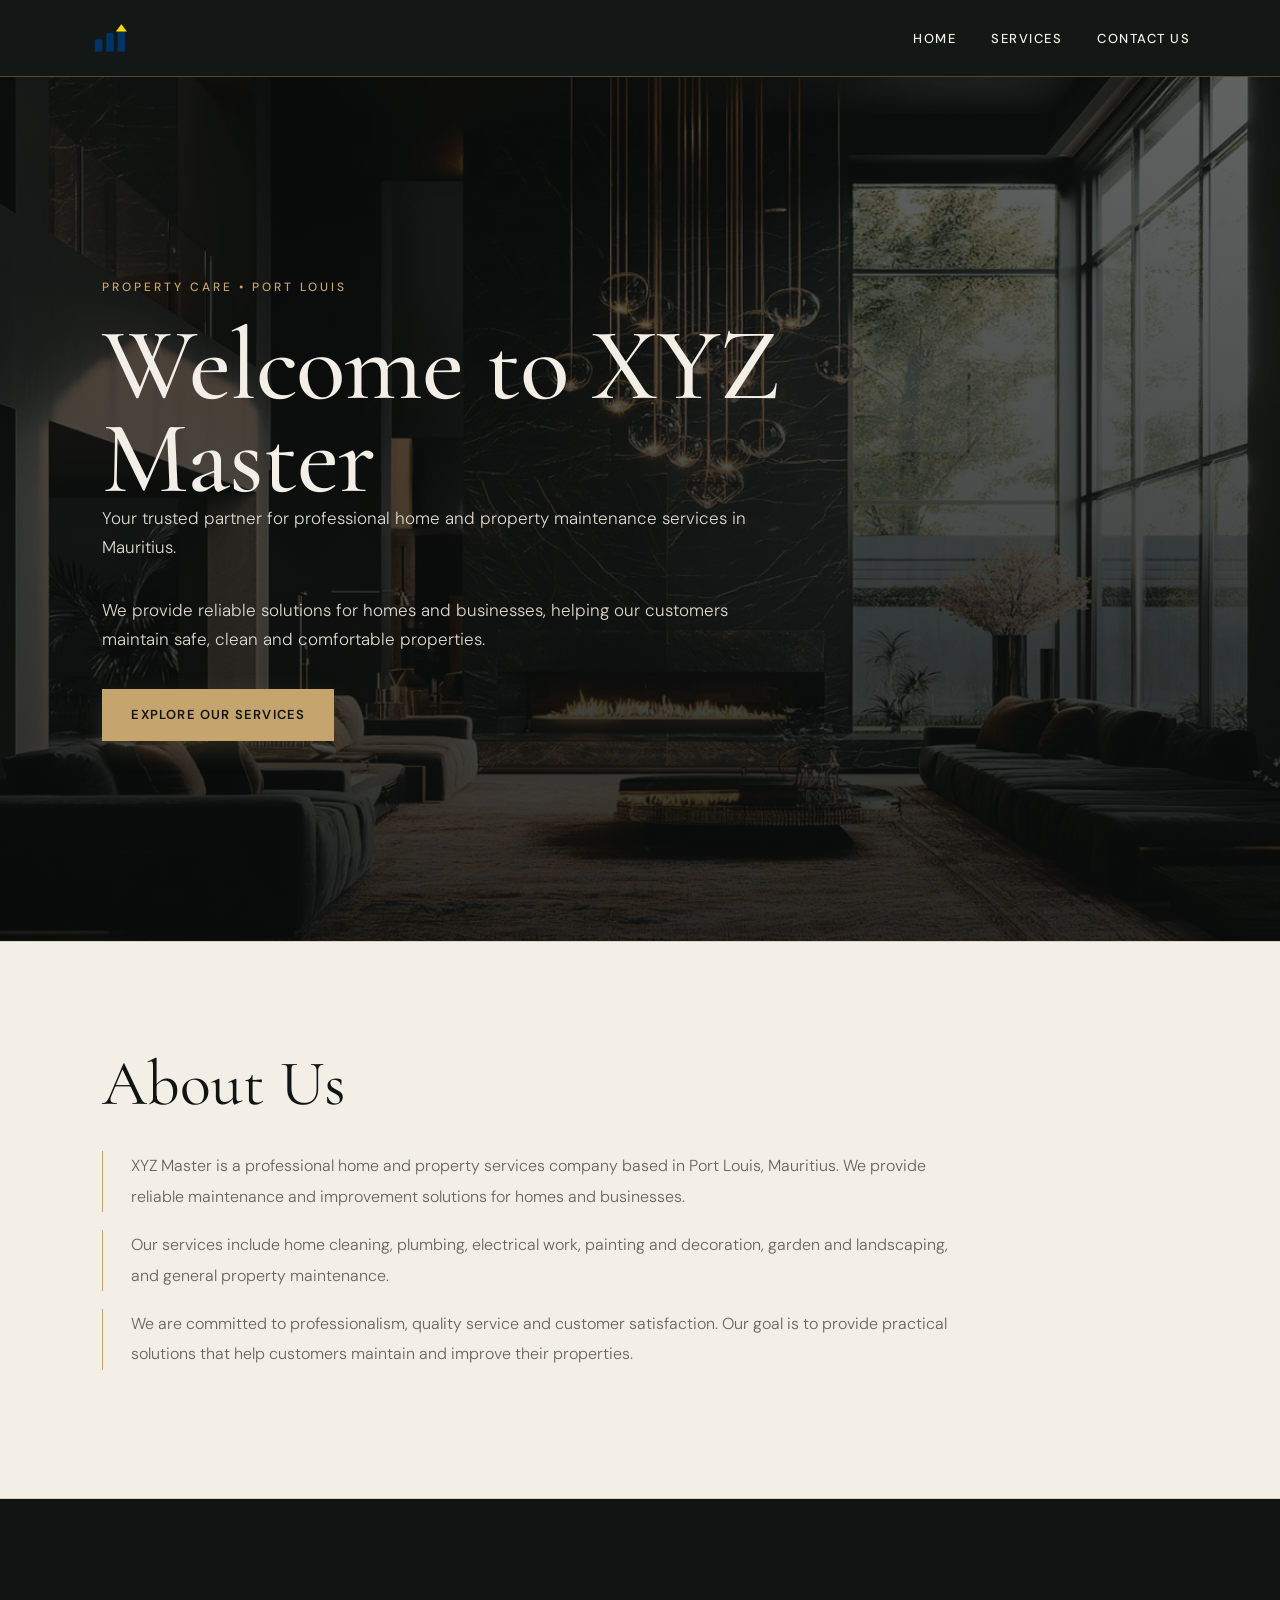
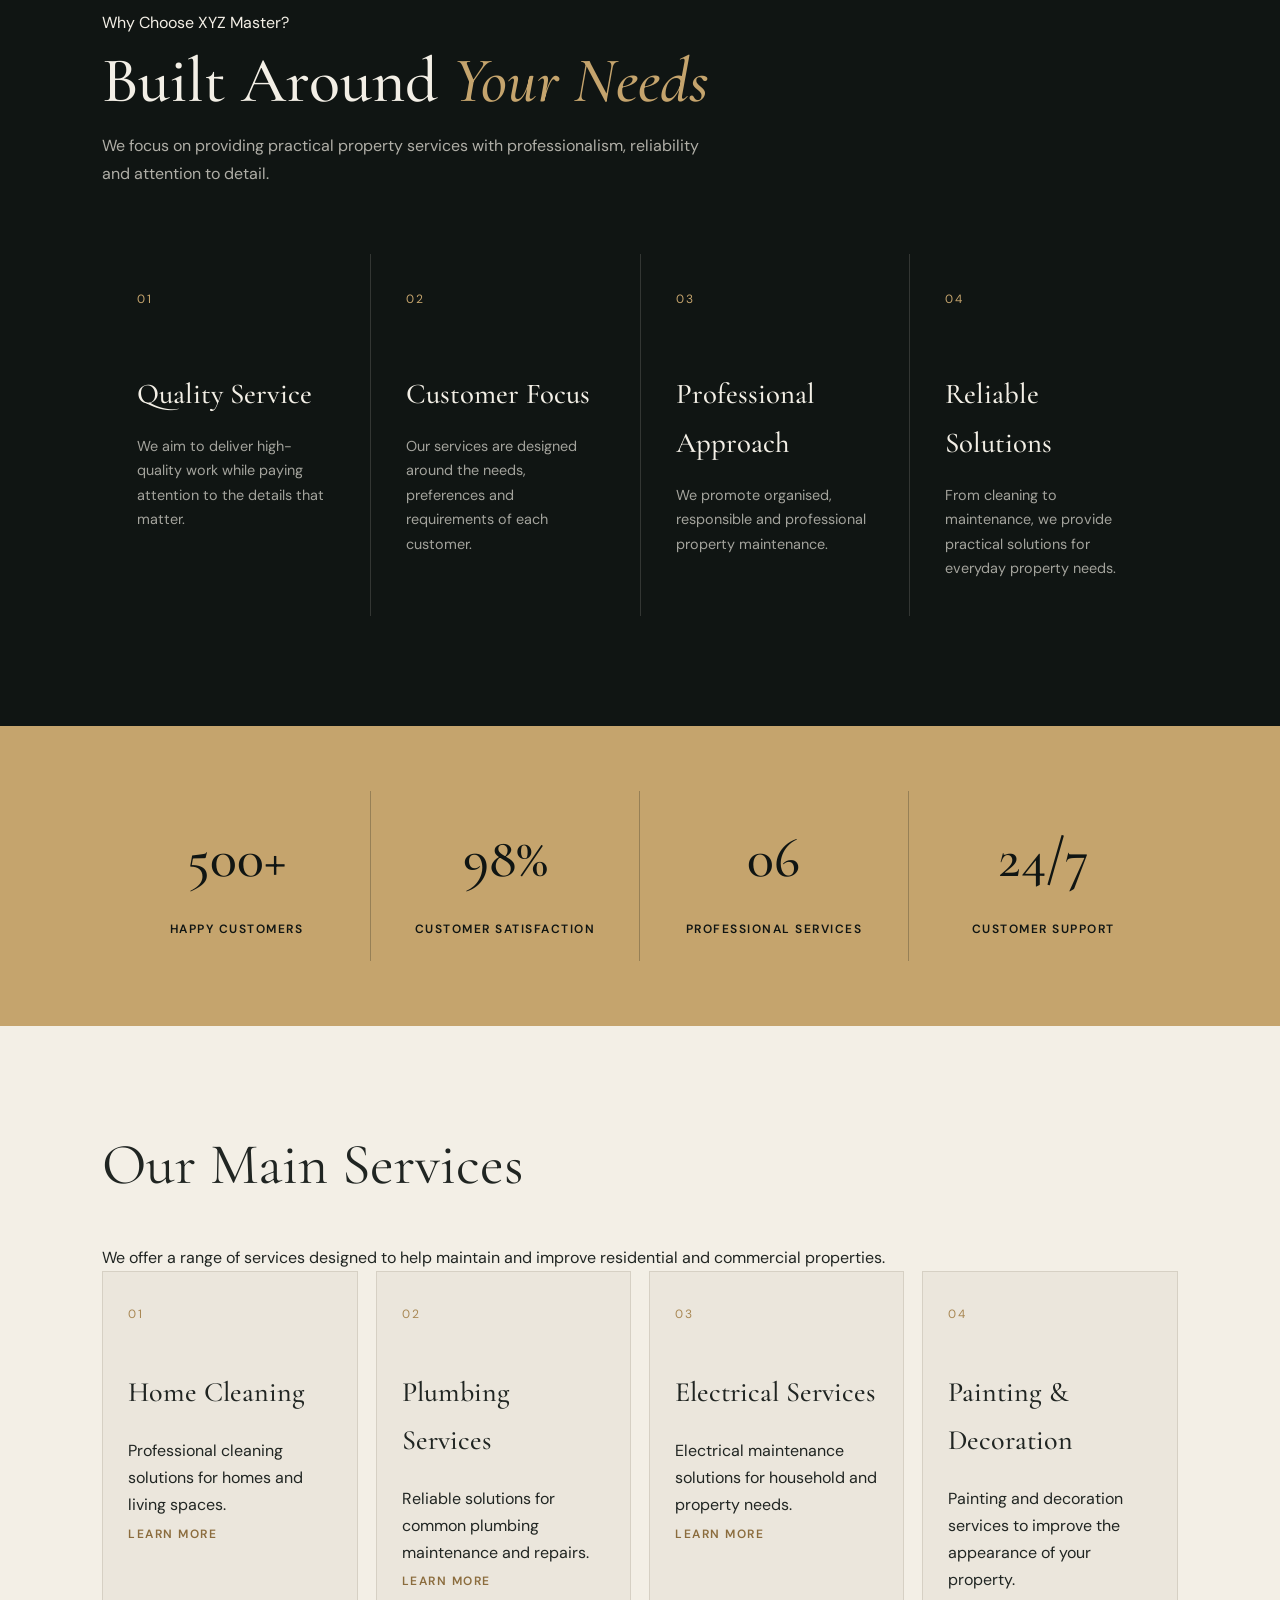
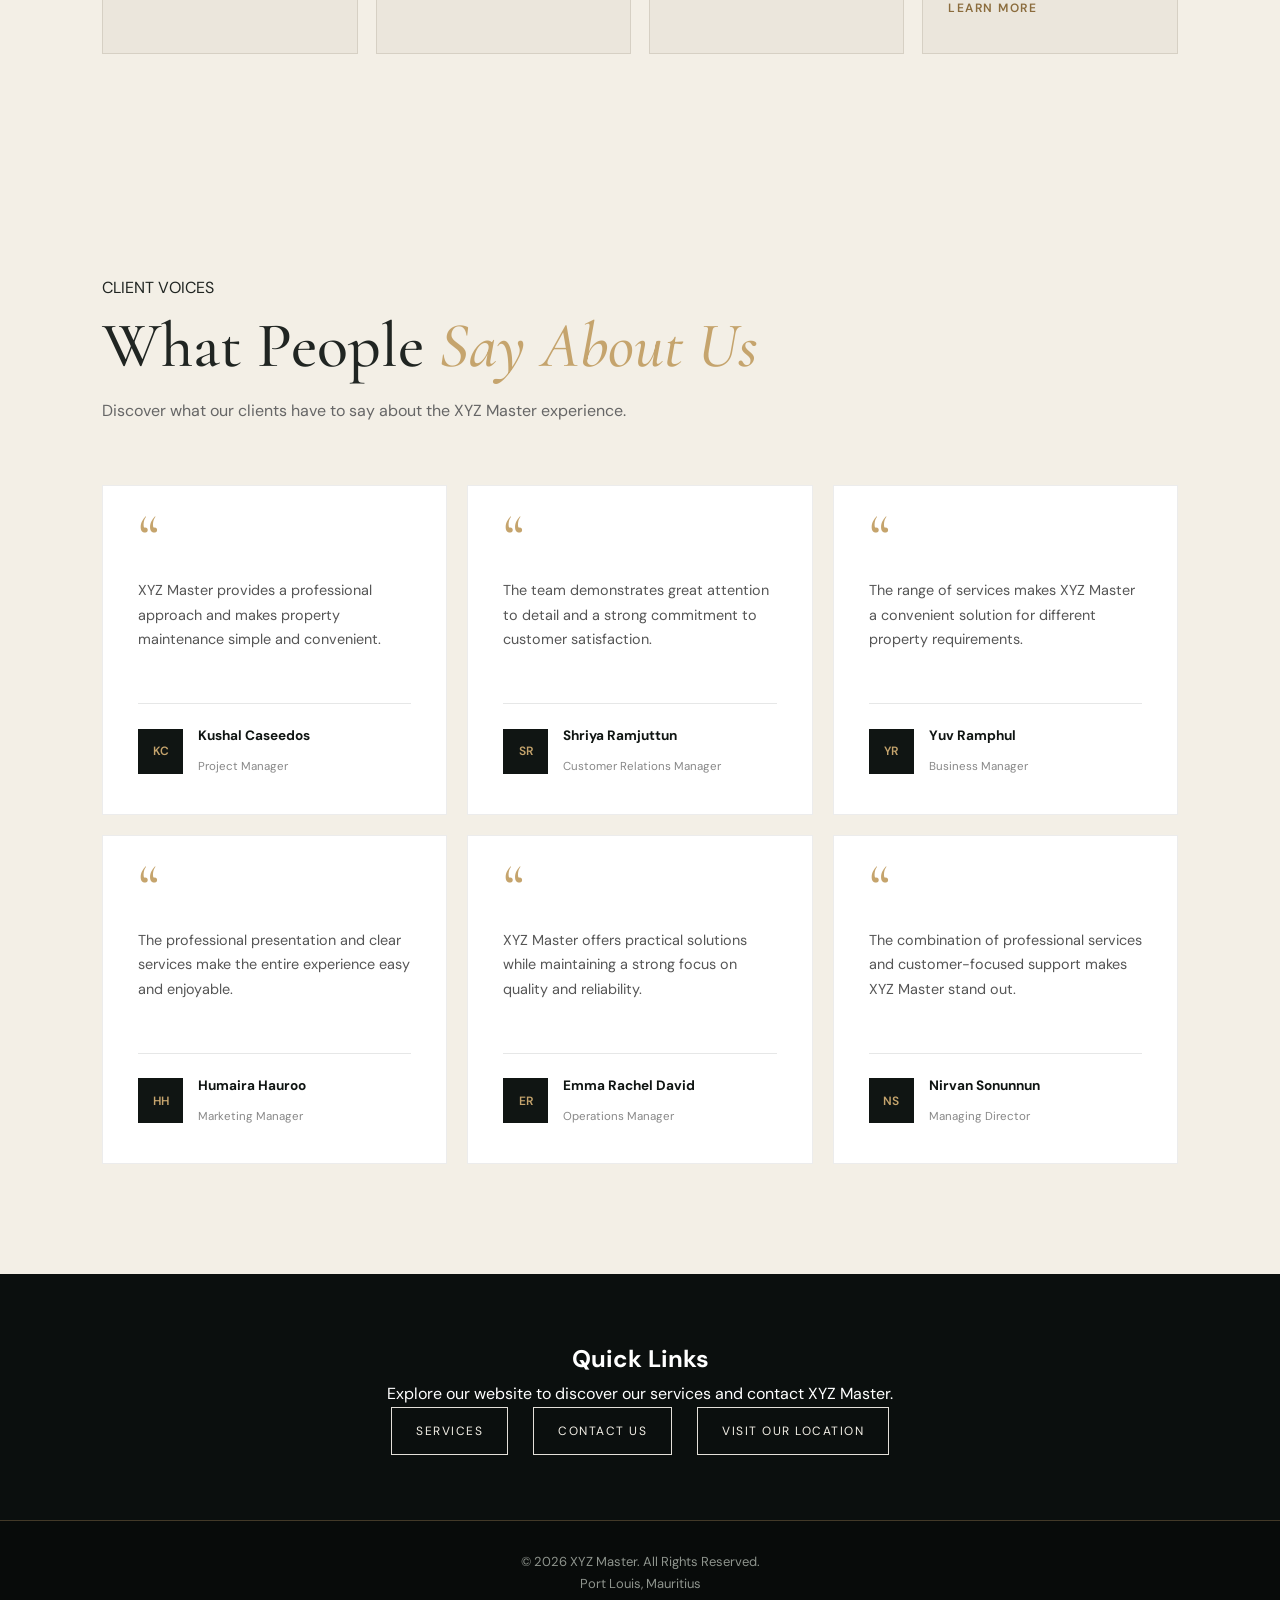
==== Web Applications /index.html @ 78db2c47 "Update index.html" ====
<!DOCTYPE html>
<html lang="en">

<head>
    <!-- Defines the character encoding -->
    <meta charset="UTF-8">

    <!-- Makes the website responsive on different screen sizes -->
    <meta name="viewport" content="width=device-width, initial-scale=1.0">

    <!-- Title displayed on the browser tab -->
    <title>XYZ Master | Home</title>

    <!-- Connects the page to the group's CSS file -->
    <link rel="stylesheet" href="css/style.css">

    <!-- Website logo -->
    <link rel="icon" type="image/png" href="images/logo.png">
</head>

<body>

    <!-- =========================
         NAVIGATION
         ========================= -->
    <header>

        <nav class="navbar">

            <!-- Company Logo -->
            <div class="logo">
                <a href="index.html">
                    <img src="images/logo.png"
                         alt="XYZ Master Logo"
                         style="height: 40px; width: auto;">
                </a>
            </div>

            <!-- Navigation Links -->
            <ul class="nav-links">

                <li>
                    <a href="index.html">Home</a>
                </li>

                <li>
                    <a href="services.html">Services</a>
                </li>

                <li>
                    <a href="contact.html">Contact Us</a>
                </li>

            </ul>

        </nav>

    </header>


    <!-- =========================
         HERO SECTION
         ========================= -->
    <section class="hero">

        <div class="hero-content">

            <h1>Welcome to XYZ Master</h1>

            <p>
                Your trusted partner for professional home and property
                maintenance services in Mauritius.
            </p>

            <p>
                We provide reliable solutions for homes and businesses,
                helping our customers maintain safe, clean and comfortable
                properties.
            </p>

            <!-- Link to Services page -->
            <a href="services.html" class="btn">
                Explore Our Services
            </a>

        </div>

    </section>


    <!-- =========================
         ABOUT US
         ========================= -->
    <section class="about">

        <h2>About Us</h2>

        <p>
            XYZ Master is a professional home and property services company
            based in Port Louis, Mauritius. We provide reliable maintenance
            and improvement solutions for homes and businesses.
        </p>

        <p>
            Our services include home cleaning, plumbing, electrical work,
            painting and decoration, garden and landscaping, and general
            property maintenance.
        </p>

        <p>
            We are committed to professionalism, quality service and customer
            satisfaction. Our goal is to provide practical solutions that
            help customers maintain and improve their properties.
        </p>

    </section>
<!-- =========================================================
     WHY CHOOSE XYZ MASTER
     ========================================================= -->

<section class="why-choose">

    <div class="why-header reveal">

        <span class="section-label">Why Choose XYZ Master?</span>

        <h2>
            Built Around
            <span>Your Needs</span>
        </h2>

        <p>
            We focus on providing practical property services
            with professionalism, reliability and attention to detail.
        </p>

    </div>


    <div class="why-grid">

        <div class="why-card reveal reveal-delay-1">

            <span class="why-number">01</span>

            <h3>Quality Service</h3>

            <p>
                We aim to deliver high-quality work while paying
                attention to the details that matter.
            </p>

        </div>


        <div class="why-card reveal reveal-delay-2">

            <span class="why-number">02</span>

            <h3>Customer Focus</h3>

            <p>
                Our services are designed around the needs,
                preferences and requirements of each customer.
            </p>

        </div>


        <div class="why-card reveal reveal-delay-3">

            <span class="why-number">03</span>

            <h3>Professional Approach</h3>

            <p>
                We promote organised, responsible and
                professional property maintenance.
            </p>

        </div>


        <div class="why-card reveal reveal-delay-4">

            <span class="why-number">04</span>

            <h3>Reliable Solutions</h3>

            <p>
                From cleaning to maintenance, we provide
                practical solutions for everyday property needs.
            </p>

        </div>

    </div>

</section>
<!-- =========================================================
     STATISTICS SECTION
     ========================================================= -->

<section class="statistics">

    <div class="stats-container">

        <div class="stat-item reveal">

            <strong>500+</strong>

            <span>Happy Customers</span>

        </div>


        <div class="stat-item reveal reveal-delay-1">

            <strong>98%</strong>

            <span>Customer Satisfaction</span>

        </div>


        <div class="stat-item reveal reveal-delay-2">

            <strong>06</strong>

            <span>Professional Services</span>

        </div>


        <div class="stat-item reveal reveal-delay-3">

            <strong>24/7</strong>

            <span>Customer Support</span>

        </div>

    </div>

</section>

    <!-- =========================
         OUR MAIN SERVICES
         ========================= -->
    <section class="home-services">

        <h2>Our Main Services</h2>

        <p>
            We offer a range of services designed to help maintain and improve
            residential and commercial properties.
        </p>

        <div class="home-service-container">


            <!-- Cleaning -->
            <div class="home-service-box">

                <h3>Home Cleaning</h3>

                <p>
                    Professional cleaning solutions for homes and living spaces.
                </p>

                <a href="services.html">
                    Learn More
                </a>

            </div>


            <!-- Plumbing -->
            <div class="home-service-box">

                <h3>Plumbing Services</h3>

                <p>
                    Reliable solutions for common plumbing maintenance and repairs.
                </p>

                <a href="services.html">
                    Learn More
                </a>

            </div>


            <!-- Electrical -->
            <div class="home-service-box">

                <h3>Electrical Services</h3>

                <p>
                    Electrical maintenance solutions for household and property needs.
                </p>

                <a href="services.html">
                    Learn More
                </a>

            </div>


            <!-- Painting -->
            <div class="home-service-box">

                <h3>Painting &amp; Decoration</h3>

                <p>
                    Painting and decoration services to improve the appearance
                    of your property.
                </p>

                <a href="services.html">
                    Learn More
                </a>

            </div>


        </div>

    </section>
    <!-- =========================================================
     TESTIMONIALS SECTION
     ========================================================= -->

<section class="testimonials">

    <div class="testimonials-header reveal">

        <span class="section-label">CLIENT VOICES</span>

        <h2>
            What People
            <span>Say About Us</span>
        </h2>

        <p>
            Discover what our clients have to say about the
            XYZ Master experience.
        </p>

    </div>


    <div class="testimonial-grid">


        <!-- TESTIMONIAL 01 -->

        <article class="testimonial-card reveal">

            <div class="quote-mark">“</div>

            <p>
                XYZ Master provides a professional approach and
                makes property maintenance simple and convenient.
            </p>

            <div class="testimonial-person">

                <div class="person-avatar">KC</div>

                <div>
                    <strong>Kushal Caseedos</strong>
                    <span>Project Manager</span>
                </div>

            </div>

        </article>


        <!-- TESTIMONIAL 02 -->

        <article class="testimonial-card reveal reveal-delay-1">

            <div class="quote-mark">“</div>

            <p>
                The team demonstrates great attention to detail
                and a strong commitment to customer satisfaction.
            </p>

            <div class="testimonial-person">

                <div class="person-avatar">SR</div>

                <div>
                    <strong>Shriya Ramjuttun</strong>
                    <span>Customer Relations Manager</span>
                </div>

            </div>

        </article>


        <!-- TESTIMONIAL 03 -->

        <article class="testimonial-card reveal reveal-delay-2">

            <div class="quote-mark">“</div>

            <p>
                The range of services makes XYZ Master a convenient
                solution for different property requirements.
            </p>

            <div class="testimonial-person">

                <div class="person-avatar">YR</div>

                <div>
                    <strong>Yuv Ramphul</strong>
                    <span>Business Manager</span>
                </div>

            </div>

        </article>


        <!-- TESTIMONIAL 04 -->

        <article class="testimonial-card reveal">

            <div class="quote-mark">“</div>

            <p>
                The professional presentation and clear services
                make the entire experience easy and enjoyable.
            </p>

            <div class="testimonial-person">

                <div class="person-avatar">HH</div>

                <div>
                    <strong>Humaira Hauroo</strong>
                    <span>Marketing Manager</span>
                </div>

            </div>

        </article>


        <!-- TESTIMONIAL 05 -->

        <article class="testimonial-card reveal reveal-delay-1">

            <div class="quote-mark">“</div>

            <p>
                XYZ Master offers practical solutions while
                maintaining a strong focus on quality and reliability.
            </p>

            <div class="testimonial-person">

                <div class="person-avatar">ER</div>

                <div>
                    <strong>Emma Rachel David</strong>
                    <span>Operations Manager</span>
                </div>

            </div>

        </article>


        <!-- TESTIMONIAL 06 -->

        <article class="testimonial-card reveal reveal-delay-2">

            <div class="quote-mark">“</div>

            <p>
                The combination of professional services and
                customer-focused support makes XYZ Master stand out.
            </p>

            <div class="testimonial-person">

                <div class="person-avatar">NS</div>

                <div>
                    <strong>Nirvan Sonunnun</strong>
                    <span>Managing Director</span>
                </div>

            </div>

        </article>


    </div>

</section>


    <!-- =========================
         QUICK LINKS
         ========================= -->
    <section class="quick-links">

        <h2>Quick Links</h2>

        <p>
            Explore our website to discover our services and contact XYZ Master.
        </p>

        <div class="links">

            <!-- Services hyperlink -->
            <a href="services.html">
                Services
            </a>

            <!-- Contact hyperlink -->
            <a href="contact.html">
                Contact Us
            </a>

            <!-- External Google Maps hyperlink -->
            <a href="https://maps.app.goo.gl/Q2hWe1voV7C2BGz87"
               target="_blank"
               rel="noopener noreferrer">
                Visit Our Location
            </a>

        </div>

    </section>


    <!-- =========================
         FOOTER
         ========================= -->
    <footer>

        <p>
            &copy; 2026 XYZ Master. All Rights Reserved.
        </p>

        <p>
            Port Louis, Mauritius
        </p>

    </footer>
<script src="https://cdn.botpress.cloud/webchat/v3.7/inject.js"></script>
<script src="https://files.bpcontent.cloud/2026/05/06/06/20260506062229-XSVPEEMQ.js" defer></script>
<script src="js/script.js"></script>
</body>

</html>
</body>
</html>
---- Web Applications /css/style.css ----
@import url('https://fonts.googleapis.com/css2?family=Cormorant+Garamond:ital,wght@0,300;0,400;0,500;0,600;1,300;1,400&family=DM+Sans:wght@300;400;500&display=swap');

/* =========================
   BASIC RESET
========================= */

* {
    margin: 0;
    padding: 0;
    box-sizing: border-box;
}

html {
    scroll-behavior: smooth;
}

body {
    font-family: 'DM Sans', Arial, sans-serif;
    background: #f3efe6;
    color: #202522;
    line-height: 1.7;
}

/* =========================
   NAVIGATION
========================= */

.navbar {
    position: sticky;
    top: 0;
    z-index: 1000;

    display: flex;
    align-items: center;
    justify-content: space-between;

    padding: 18px 7%;

    background: rgba(10, 14, 13, 0.96);
    border-bottom: 1px solid rgba(197, 164, 109, 0.35);

    backdrop-filter: blur(12px);
    -webkit-backdrop-filter: blur(12px);
}

.navbar img {
    display: block;
}

.navbar ul {
    display: flex;
    align-items: center;
    gap: 35px;
    list-style: none;
}

.navbar a {
    position: relative;

    color: #f3efe6;
    text-decoration: none;

    font-size: 13px;
    font-weight: 500;
    letter-spacing: 1.5px;
    text-transform: uppercase;

    transition: color 0.3s ease;
}

.navbar a:hover {
    color: #c5a46d;
}

.navbar a::after {
    content: "";

    position: absolute;
    left: 0;
    bottom: -7px;

    width: 0;
    height: 1px;

    background: #c5a46d;

    transition: width 0.3s ease;
}

.navbar a:hover::after {
    width: 100%;
}

/* =========================
   HERO
========================= */

.hero {
    min-height: 85vh;

    display: flex;
    align-items: center;

    padding: 100px 8%;

    background:
        linear-gradient(
            rgba(8, 12, 11, 0.62),
            rgba(8, 12, 11, 0.82)
        ),
        url("../images/hero.png");

    background-size: cover;
    background-position: center;
    background-repeat: no-repeat;

    color: #f3efe6;
}

.hero-content {
    max-width: 850px;
}

.hero-content::before {
    content: "PROPERTY CARE • PORT LOUIS";

    display: block;

    margin-bottom: 22px;

    color: #c5a46d;

    font-size: 12px;
    font-weight: 500;
    letter-spacing: 3px;
}

.hero h1 {
    margin-bottom: 25px;

    font-family: 'Cormorant Garamond', Georgia, serif;
    font-size: 76px;
    font-weight: 400;
    line-height: 0.98;
    letter-spacing: -1px;
}

.hero p {
    max-width: 650px;

    margin-bottom: 35px;

    color: #ddd8ce;

    font-size: 17px;
    font-weight: 300;
}

.btn {
    display: inline-block;

    padding: 14px 28px;

    background: #c5a46d;
    color: #101412;

    border: 1px solid #c5a46d;

    text-decoration: none;

    font-size: 13px;
    font-weight: 600;
    letter-spacing: 1.2px;
    text-transform: uppercase;

    transition:
        background 0.3s ease,
        color 0.3s ease,
        transform 0.3s ease,
        box-shadow 0.3s ease;

        box-shadow: 0 8px 25px rgba(197, 164, 109, 0.18);
}

.btn:hover {
    background: transparent;
    color: #f3efe6;
    transform: translateY(-3px);

    box-shadow: 0 12px 30px rgba(197, 164, 109, 0.28);
}

/* =========================
   ABOUT US
========================= */

.about {
    
    padding: 110px 8%;
    background: #f3efe6;
    border-top: 1px solid #d8d1c4;
    border-bottom: 1px solid #d8d1c4;
}

.about h2 {
    margin-bottom: 35px;
    font-family: 'Cormorant Garamond', Georgia, serif;
    font-size: 64px;
    font-weight: 400;
    line-height: 1;
    color: #101513;
}

.about p {
    max-width: 850px;
    margin-bottom: 18px;
    padding-left: 28px;
    border-left: 1px solid #c5a46d;
    color: #62665f;
    font-size: 16px;
    font-weight: 300;
    line-height: 1.9;
}

/* =========================
   FEATURES
========================= */

.features {
    padding: 70px 8% 60px;
    background: #101513;
    color: #f3efe6;
    overflow: hidden;
}

.features h2 {
    margin-bottom: 0;
    font-family: 'DM Sans', Arial, sans-serif;
    font-size: 20px;
    font-weight: 600;
    color: #f3efe6;
}

/* Main horizontal line */
.feature-container {
    display: grid;
    grid-template-columns: repeat(3, 1fr);
    margin-top: 5px;
    border-top: 1px solid rgba(197, 164, 109, 0.35);
}

.feature-box {
    position: relative;
    min-height: 210px;
    padding: 32px 35px 25px 25px;
    border-right: 1px solid rgba(197, 164, 109, 0.18);

    transition:
        background 0.45s ease,
        transform 0.45s ease,
        border-color 0.45s ease;
}

.feature-box:last-child {
    border-right: none;
}

/* Feature number */
.feature-box::before {
    display: block;
    margin-bottom: 28px;
    color: #c5a46d;
    font-size: 10px;
    font-weight: 500;
    letter-spacing: 2px;
    transition: color 0.35s ease, letter-spacing 0.35s ease, transform 0.35s ease;
}

.feature-box:nth-child(1)::before {
    content: "01";
}

.feature-box:nth-child(2)::before {
    content: "02";
}

.feature-box:nth-child(3)::before {
    content: "03";
}

/* Feature title */
.feature-box h3 {
    margin-bottom: 15px;
    font-family: 'Cormorant Garamond', Georgia, serif;
    font-size: 26px;
    font-weight: 400;
    color: #f3efe6;
    transition: transform 0.4s ease, color 0.4s ease, letter-spacing 0.4s ease;
}

/* Feature description */
.feature-box p {
    max-width: 270px;
    color: #aeb3ad;
    font-size: 13px;
    font-weight: 300;
    line-height: 1.65;
    transition: color 0.4s ease, transform 0.4s ease;
}


/* =========================
   HOVER EFFECT
   ========================= */

.feature-box::after {
    content: "";
    position: absolute;
    left: 25px;
    bottom: 0;
    width: 0;
    height: 1px;
    background: #c5a46d;
    box-shadow: 0 0 12px rgba(197, 164, 109, 0.45);
    transition: width 0.45s ease;
}

.feature-box:hover {
    transform: translateY(-6px);
    background: radial-gradient(
        circle at 50% 20%,
        rgba(197, 164, 109, 0.055),
        transparent 65%
    );
    border-right-color: rgba(197, 164, 109, 0.35);
}

.feature-box:hover::after {
    width: calc(100% - 60px);
}

.feature-box:hover::before {
    color: #e0c38e;
    letter-spacing: 3px;
    transform: translateX(4px);
}

.feature-box:hover h3 {
    color: #ffffff;
    transform: translateX(5px);
    letter-spacing: 0.3px;
}

.feature-box:hover p {
    color: #d0d3cd;
    transform: translateX(5px);
}
/* =========================
   HOME SERVICES
========================= */

.home-services {
    padding: 110px 8%;

    background: #f3efe6;
}

.home-services h2 {
    margin-bottom: 50px;

    font-family: 'Cormorant Garamond', Georgia, serif;
    font-size: 58px;
    font-weight: 400;
    line-height: 1;
}

.home-service-container {
    display: grid;
    grid-template-columns: repeat(4, 1fr);
    gap: 18px;
}

.home-service-box {
    position: relative;

    min-height: 250px;

    padding: 32px 25px;

    background: #ebe6dc;

    border: 1px solid #d6d0c4;

    transition:
        transform 0.3s ease,
        border-color 0.3s ease,
        background 0.3s ease;
}

.home-service-box::before {
    display: block;

    margin-bottom: 45px;

    color: #a88753;

    font-size: 12px;
    letter-spacing: 2px;
}

.home-service-box:nth-child(1)::before {
    content: "01";
}

.home-service-box:nth-child(2)::before {
    content: "02";
}

.home-service-box:nth-child(3)::before {
    content: "03";
}

.home-service-box:nth-child(4)::before {
    content: "04";
}

.home-service-box:hover {
    transform: translateY(-6px);

    background: #f8f5ee;

    border-color: #c5a46d;
}

.home-service-box h3 {
    margin-bottom: 20px;

    font-family: 'Cormorant Garamond', Georgia, serif;
    font-size: 28px;
    font-weight: 500;
}

.home-service-box a {
    color: #8b6c3d;

    text-decoration: none;

    font-size: 12px;
    font-weight: 600;
    letter-spacing: 1.5px;
    text-transform: uppercase;
}

.home-service-box a:hover {
    color: #202522;
}

/* =========================
   QUICK LINKS
========================= */

.quick-links {
    color: white;
    
    padding: 65px 8%;

    background: #0b0f0e;

    text-align: center;
}

.links {
    display: flex;
    justify-content: center;
    align-items: center;
    flex-wrap: wrap;
    gap: 25px;
}

.links a {
    padding: 13px 24px;

    color: #f3efe6;

    border: 1px solid rgb(228, 224, 217);

    text-decoration: none;

    font-size: 12px;
    letter-spacing: 1.5px;
    text-transform: uppercase;

    transition: 
    background 0.3s ease, 
    border-color 0.3s ease, 
    color 0.3s ease;
}

.links a:hover {
    background: #c5a46d;
    border-color: #c5a46d;
    color: #101412;
}

/* =========================
   SERVICES PAGE INTRO
========================= */

.services-intro {
    padding: 110px 8%;

    background: #101513;
    color: #f3efe6;
}

.services-intro h1 {
    margin-bottom: 25px;

    font-family: 'Cormorant Garamond', Georgia, serif;
    font-size: 72px;
    font-weight: 400;
    line-height: 1;
}

.services-intro p {
    max-width: 800px;

    margin-bottom: 12px;

    color: #b9bdb7;

    font-size: 16px;
    font-weight: 300;
}

/* =========================
   SERVICES
========================= */

.services {
    padding: 110px 8%;

    background: #f3efe6;
}

.services h2 {
    margin-bottom: 50px;

    font-family: 'Cormorant Garamond', Georgia, serif;
    font-size: 56px;
    font-weight: 400;
}

.service-container {
    display: grid;
    grid-template-columns: repeat(3, 1fr);
    gap: 20px;
}

.service-card {
    position: relative;

    min-height: 280px;

    padding: 35px;

    background: #ebe6dc;

    border: 1px solid #d4cec2;

    transition: transform 0.3s ease, background 0.3s ease, border-color 0.3s ease;
}

.service-card::before {
    display: block;

    margin-bottom: 35px;

    color: #a88753;

    font-size: 12px;
    letter-spacing: 2px;
}

.service-card:nth-child(1)::before {
    content: "01";
}

.service-card:nth-child(2)::before {
    content: "02";
}

.service-card:nth-child(3)::before {
    content: "03";
}

.service-card:nth-child(4)::before {
    content: "04";
}

.service-card:nth-child(5)::before {
    content: "05";
}

.service-card:nth-child(6)::before {
    content: "06";
}

.service-card:hover {
    transform: translateY(-6px);

    background: #f9f6ef;

    border-color: #c5a46d;
}

.service-card h3 {
    margin-bottom: 15px;

    font-family: 'Cormorant Garamond', Georgia, serif;
    font-size: 31px;
    font-weight: 500;
}

.service-card p {
    color: #666a64;
    font-size: 15px;
}

/* =========================
   BENEFITS
========================= */

.benefits {
    padding: 100px 8%;

    background: #101513;
    color: #f3efe6;
}

.benefits h2 {
    margin-bottom: 35px;

    font-family: 'Cormorant Garamond', Georgia, serif;
    font-size: 55px;
    font-weight: 400;
}

.benefits ul {
    max-width: 850px;

    padding-left: 25px;
}

.benefits li {
    margin-bottom: 14px;

    color: #c2c5c0;
}

.benefits li::marker {
    color: #c5a46d;
}

/* =========================
   APPROACH
========================= */

.approach {
    padding: 100px 8%;

    background: #ebe6dc;
}

.approach h2 {
    margin-bottom: 40px;

    font-family: 'Cormorant Garamond', Georgia, serif;
    font-size: 55px;
    font-weight: 400;
}

.approach ol {
    max-width: 850px;

    padding-left: 30px;
}

.approach li {
    margin-bottom: 18px;

    padding-left: 10px;

    color: #555a55;
}

.approach li::marker {
    color: #a88753;

    font-family: 'Cormorant Garamond', Georgia, serif;
    font-size: 24px;
}

/* =========================
   SERVICE CONTACT CTA
========================= */

.service-contact {
    padding: 90px 8%;

    background: #0b0f0e;

    color: #f3efe6;

    text-align: center;
}

.service-contact h2 {
    margin-bottom: 30px;

    font-family: 'Cormorant Garamond', Georgia, serif;
    font-size: 52px;
    font-weight: 400;
}

/* =========================
   CONTACT FORM SUPPORT
========================= */

form {
    max-width: 850px;

    margin: 50px auto;

    padding: 45px;

    background: #ebe6dc;

    border: 1px solid #d4cec2;
}

form label {
    display: block;

    margin-bottom: 7px;

    color: #454a45;

    font-size: 12px;
    font-weight: 600;
    letter-spacing: 1px;
    text-transform: uppercase;
}

form input,
form select,
form textarea {
    width: 100%;

    margin-bottom: 22px;
    padding: 14px 15px;

    background: #f8f5ee;

    border: 1px solid #cfc8bb;

    color: #202522;

    font-family: 'DM Sans', Arial, sans-serif;
    font-size: 15px;

    outline: none;

    transition: border-color 0.3s ease;
}

form input:focus,
form select:focus,
form textarea:focus {
    border-color: #c5a46d;
}

form textarea {
    min-height: 140px;
    resize: vertical;
}

form input[type="radio"],
form input[type="checkbox"] {
    width: auto;
    margin-right: 8px;
    margin-bottom: 10px;
}

form button,
form input[type="submit"] {
    width: auto;

    padding: 14px 28px;

    background: #c5a46d;
    color: #101412;

    border: 1px solid #c5a46d;

    font-size: 12px;
    font-weight: 600;
    letter-spacing: 1px;
    text-transform: uppercase;

    cursor: pointer;

    transition: background 0.3s ease, color 0.3s ease;
}

form button:hover,
form input[type="submit"]:hover {
    background: #101513;
    color: #f3efe6;
}

/* =========================
   FOOTER
========================= */

footer {
    padding: 30px 8%;

    background: #080b0a;

    border-top: 1px solid rgba(197, 164, 109, 0.3);

    color: #8e948d;

    text-align: center;

    font-size: 13px;
}

/* =========================
   TABLET
========================= */

@media (max-width: 900px) {

    .hero h1 {
        font-size: 60px;
    }

    .services-intro h1 {
        font-size: 60px;
    }

    .home-service-container {
        grid-template-columns: repeat(2, 1fr);
    }

    .service-container {
        grid-template-columns: repeat(2, 1fr);
    }

    .feature-container {
        grid-template-columns: 1fr;
    }

    .feature-box {
        border-right: none;
        border-bottom: 1px solid rgba(197, 164, 109, 0.25);
    }

    .feature-box:last-child {
        border-bottom: none;
    }
}

/* =========================
   MOBILE
========================= */

@media (max-width: 600px) {

    .navbar {
        flex-direction: column;
        gap: 18px;

        padding: 15px 5%;
    }

    .navbar ul {
        justify-content: center;
        flex-wrap: wrap;
        gap: 18px;
    }

    .navbar a {
        font-size: 11px;
    }

    .hero {
        min-height: 75vh;
        padding: 80px 7%;
    }

    .hero h1 {
        font-size: 48px;
    }

    .hero p {
        font-size: 15px;
    }

    .about,
    .features,
    .home-services,
    .services,
    .benefits,
    .approach {
        padding: 75px 7%;
    }

    .about h2,
    .home-services h2,
    .services h2,
    .benefits h2,
    .approach h2 {
        font-size: 44px;
    }

    .services-intro {
        padding: 80px 7%;
    }

    .services-intro h1 {
        font-size: 50px;
    }

    .home-service-container,
    .service-container {
        grid-template-columns: 1fr;
    }

    .home-service-box,
    .service-card {
        min-height: auto;
    }

    .links {
        flex-direction: column;
    }

    .links a {
        width: 100%;
        max-width: 300px;
    }

    form {
        margin: 30px 7%;
        padding: 30px 22px;
    }

    .service-contact {
        padding: 75px 7%;
    }

    .service-contact h2 {
        font-size: 43px;
    }
}
/* =========================================================
   MODERN HERO SECTION
   ========================================================= */

.modern-hero {
    position: relative;
    min-height: 88vh;
    display: flex;
    align-items: center;
    justify-content: center;
    overflow: hidden;

    background-image: url("../images/hero.png");
    background-size: cover;
    background-position: center;
}

.hero-overlay {
    position: absolute;
    inset: 0;

    background:
        linear-gradient(
            90deg,
            rgba(11, 15, 14, 0.95) 0%,
            rgba(11, 15, 14, 0.75) 45%,
            rgba(11, 15, 14, 0.35) 100%
        );
}

.hero-content {
    position: relative;
    z-index: 2;

    width: 90%;
    max-width: 1200px;

    padding: 100px 0;

    color: #f3efe6;

    animation: heroFadeUp 1s ease forwards;
}

.hero-label {
    display: inline-block;

    margin-bottom: 20px;

    padding: 8px 16px;

    border: 1px solid rgba(197, 164, 109, 0.6);
    border-radius: 30px;

    color: #c5a46d;

    font-size: 0.75rem;
    font-weight: 600;
    letter-spacing: 2px;
}

.hero-content h1 {
    margin: 0;

    font-family: "Cormorant Garamond", serif;

    font-size: clamp(4rem, 8vw, 7rem);
    line-height: 0.9;

    font-weight: 500;
}

.hero-content h1 span {
    color: #c5a46d;
    font-style: italic;
}

.hero-description {
    max-width: 650px;

    margin: 30px 0;

    color: rgba(243, 239, 230, 0.85);

    font-size: 1.1rem;
    line-height: 1.8;
}

.hero-buttons {
    display: flex;
    gap: 15px;

    margin-bottom: 55px;
}

.hero-btn {
    display: inline-block;

    padding: 15px 28px;

    text-decoration: none;

    font-size: 0.9rem;
    font-weight: 500;

    transition: all 0.3s ease;
}

.primary-btn {
    background: #c5a46d;
    color: #101513;

    border: 1px solid #c5a46d;
}

.primary-btn:hover {
    background: transparent;
    color: #c5a46d;
    transform: translateY(-3px);
}

.secondary-btn {
    border: 1px solid rgba(243, 239, 230, 0.5);
    color: #f3efe6;
}

.secondary-btn:hover {
    background: #f3efe6;
    color: #101513;
    transform: translateY(-3px);
}

.hero-highlights {
    display: flex;
    align-items: center;

    gap: 25px;
}

.hero-highlight {
    display: flex;
    flex-direction: column;
}

.hero-highlight strong {
    color: #c5a46d;

    font-family: "Cormorant Garamond", serif;

    font-size: 2.3rem;
    font-weight: 500;
}

.hero-highlight span {
    color: rgba(243, 239, 230, 0.7);

    font-size: 0.75rem;
    letter-spacing: 1px;
}

.hero-divider {
    width: 1px;
    height: 45px;

    background: rgba(243, 239, 230, 0.25);
}

@keyframes heroFadeUp {

    from {
        opacity: 0;
        transform: translateY(40px);
    }

    to {
        opacity: 1;
        transform: translateY(0);
    }

}
/* =========================================================
   WHY CHOOSE XYZ MASTER
   ========================================================= */

.why-choose {
    padding: 110px 8%;

    background: #101513;

    color: #f3efe6;
}


.why-header {
    max-width: 750px;

    margin-bottom: 65px;
}


.why-header h2 {
    margin: 15px 0 20px;

    font-family: "Cormorant Garamond", serif;

    font-size: clamp(3rem, 5vw, 4.5rem);

    line-height: 0.95;

    font-weight: 500;
}


.why-header h2 span {
    color: #c5a46d;
    font-style: italic;
}


.why-header p {
    max-width: 600px;

    color: rgba(243, 239, 230, 0.7);

    line-height: 1.8;
}


.why-grid {
    display: grid;

    grid-template-columns: repeat(4, 1fr);

    gap: 1px;

    background: rgba(243, 239, 230, 0.15);
}


.why-card {
    position: relative;

    min-height: 260px;

    padding: 35px;

    background: #101513;

    transition:
        background 0.4s ease,
        transform 0.4s ease;
}


.why-card:hover {
    background: #171e1b;

    transform: translateY(-5px);
}


.why-number {
    display: block;

    margin-bottom: 60px;

    color: #c5a46d;

    font-size: 0.75rem;

    letter-spacing: 2px;
}


.why-card h3 {
    margin-bottom: 15px;

    font-family: "Cormorant Garamond", serif;

    font-size: 1.8rem;

    font-weight: 500;
}


.why-card p {
    color: rgba(243, 239, 230, 0.65);

    font-size: 0.9rem;

    line-height: 1.7;
}


@media (max-width: 900px) {

    .why-grid {
        grid-template-columns: repeat(2, 1fr);
    }

}


@media (max-width: 600px) {

    .why-choose {
        padding: 80px 5%;
    }

    .why-grid {
        grid-template-columns: 1fr;
    }

}

/* =========================================================
   STATISTICS SECTION
   ========================================================= */

.statistics {
    padding: 65px 8%;

    background: #c5a46d;

    color: #101513;
}


.stats-container {
    display: grid;

    grid-template-columns: repeat(4, 1fr);

    max-width: 1200px;

    margin: auto;
}


.stat-item {
    text-align: center;

    padding: 20px;

    border-right: 1px solid rgba(16, 21, 19, 0.25);
}


.stat-item:last-child {
    border-right: none;
}


.stat-item strong {
    display: block;

    margin-bottom: 8px;

    font-family: "Cormorant Garamond", serif;

    font-size: 3.5rem;

    font-weight: 500;
}


.stat-item span {
    font-size: 0.75rem;

    font-weight: 600;

    letter-spacing: 1.5px;

    text-transform: uppercase;
}


@media (max-width: 600px) {

    .stats-container {
        grid-template-columns: repeat(2, 1fr);
    }

    .stat-item {
        border-right: none;

        border-bottom: 1px solid rgba(16, 21, 19, 0.2);
    }

}
/* =========================================================
   TESTIMONIALS
   ========================================================= */

.testimonials {
    padding: 110px 8%;

    background: #f3efe6;
}


.testimonials-header {
    max-width: 700px;

    margin-bottom: 60px;
}


.testimonials-header h2 {
    margin: 15px 0 20px;

    font-family: "Cormorant Garamond", serif;

    font-size: clamp(3rem, 5vw, 4.5rem);

    line-height: 0.95;

    font-weight: 500;
}


.testimonials-header h2 span {
    color: #c5a46d;
    font-style: italic;
}


.testimonials-header p {
    color: #666;

    line-height: 1.8;
}


.testimonial-grid {
    display: grid;

    grid-template-columns: repeat(3, 1fr);

    gap: 20px;

    max-width: 1300px;

    margin: auto;
}


.testimonial-card {
    position: relative;

    padding: 35px;

    background: #ffffff;

    border: 1px solid rgba(16, 21, 19, 0.08);

    transition:
        transform 0.4s ease,
        box-shadow 0.4s ease;
}


.testimonial-card:hover {
    transform: translateY(-7px);

    box-shadow: 0 20px 40px rgba(16, 21, 19, 0.1);
}


.quote-mark {
    color: #c5a46d;

    font-family: "Cormorant Garamond", serif;

    font-size: 4rem;

    line-height: 0.5;

    margin-bottom: 25px;
}


.testimonial-card > p {
    min-height: 100px;

    color: #555;

    font-size: 0.9rem;

    line-height: 1.7;
}


.testimonial-person {
    display: flex;

    align-items: center;

    gap: 15px;

    margin-top: 25px;

    padding-top: 20px;

    border-top: 1px solid rgba(16, 21, 19, 0.1);
}


.person-avatar {
    width: 45px;
    height: 45px;

    display: flex;
    align-items: center;
    justify-content: center;

    flex-shrink: 0;

    background: #101513;

    color: #c5a46d;

    font-size: 0.75rem;

    font-weight: 600;
}


.testimonial-person strong {
    display: block;

    margin-bottom: 4px;

    color: #101513;

    font-size: 0.85rem;
}


.testimonial-person span {
    color: #888;

    font-size: 0.72rem;
}


@media (max-width: 900px) {

    .testimonial-grid {
        grid-template-columns: repeat(2, 1fr);
    }

}


@media (max-width: 600px) {

    .testimonials {
        padding: 80px 5%;
    }

    .testimonial-grid {
        grid-template-columns: 1fr;
    }

}
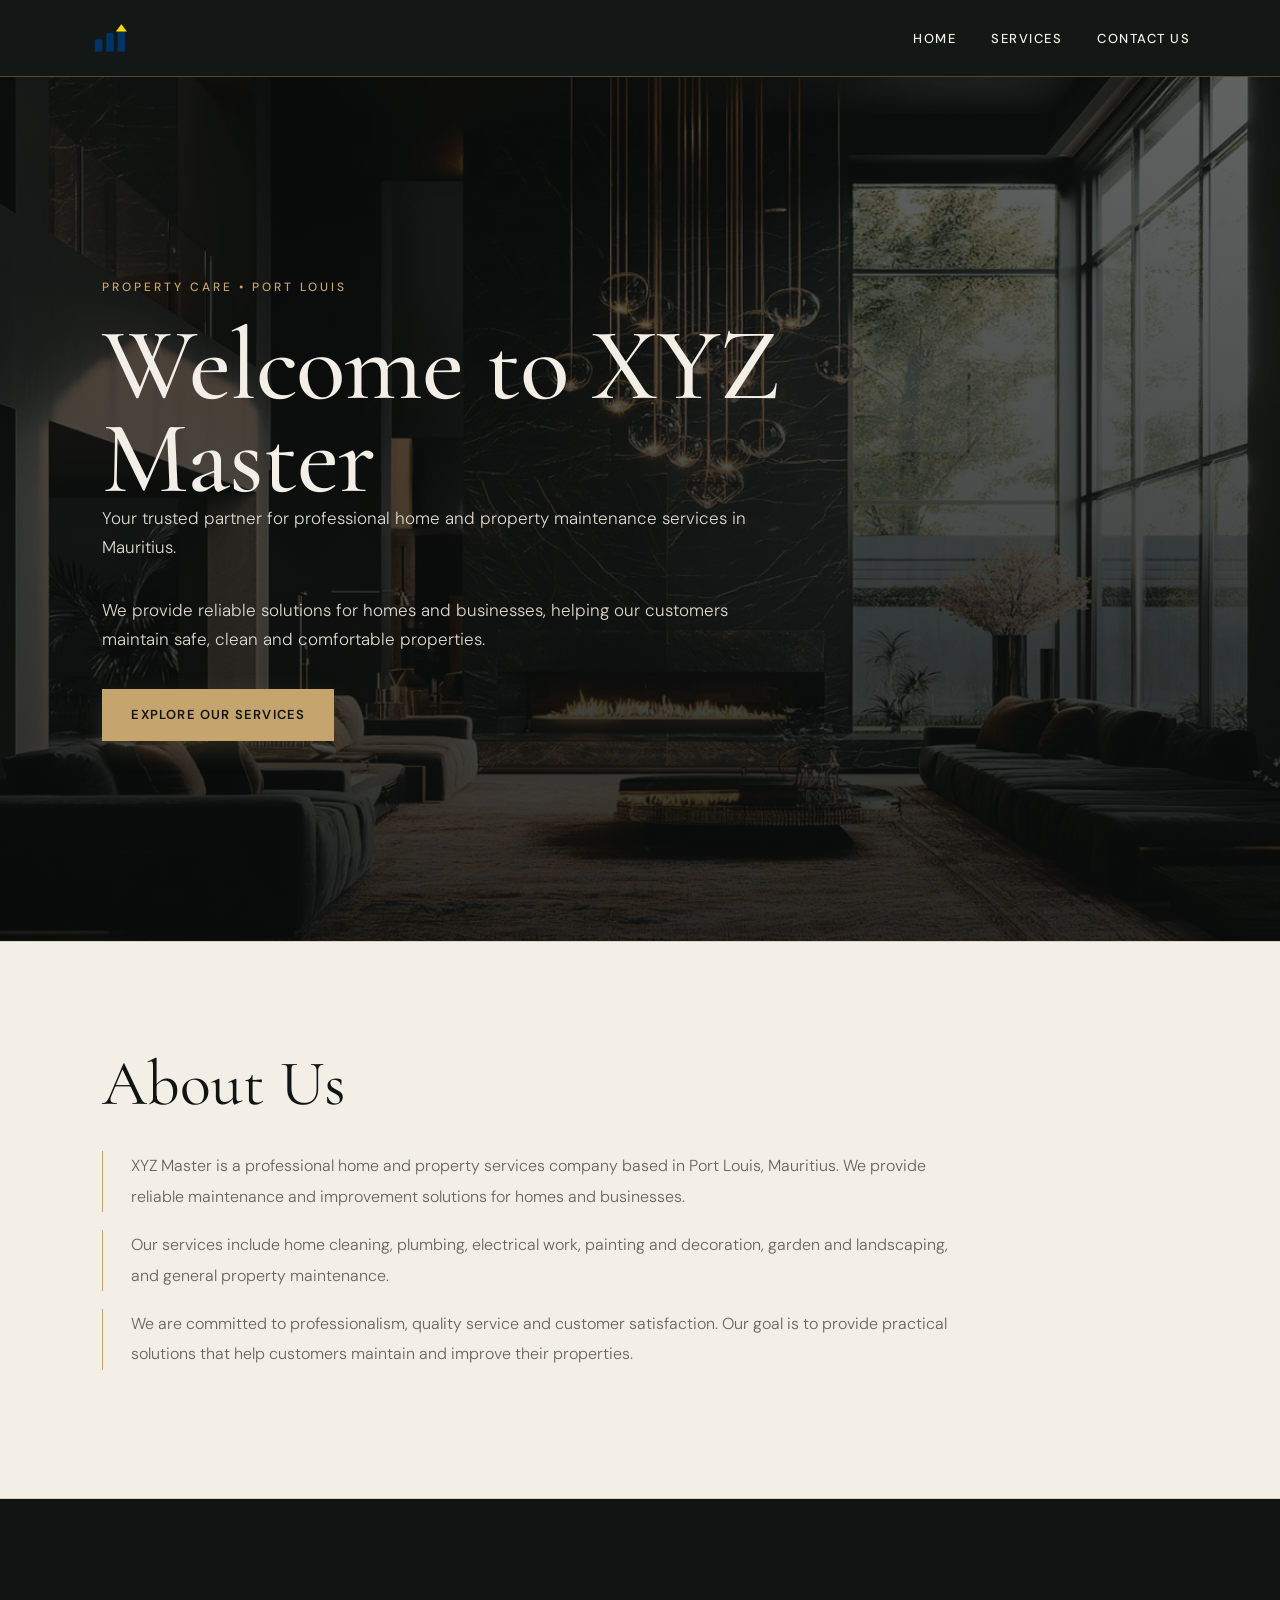
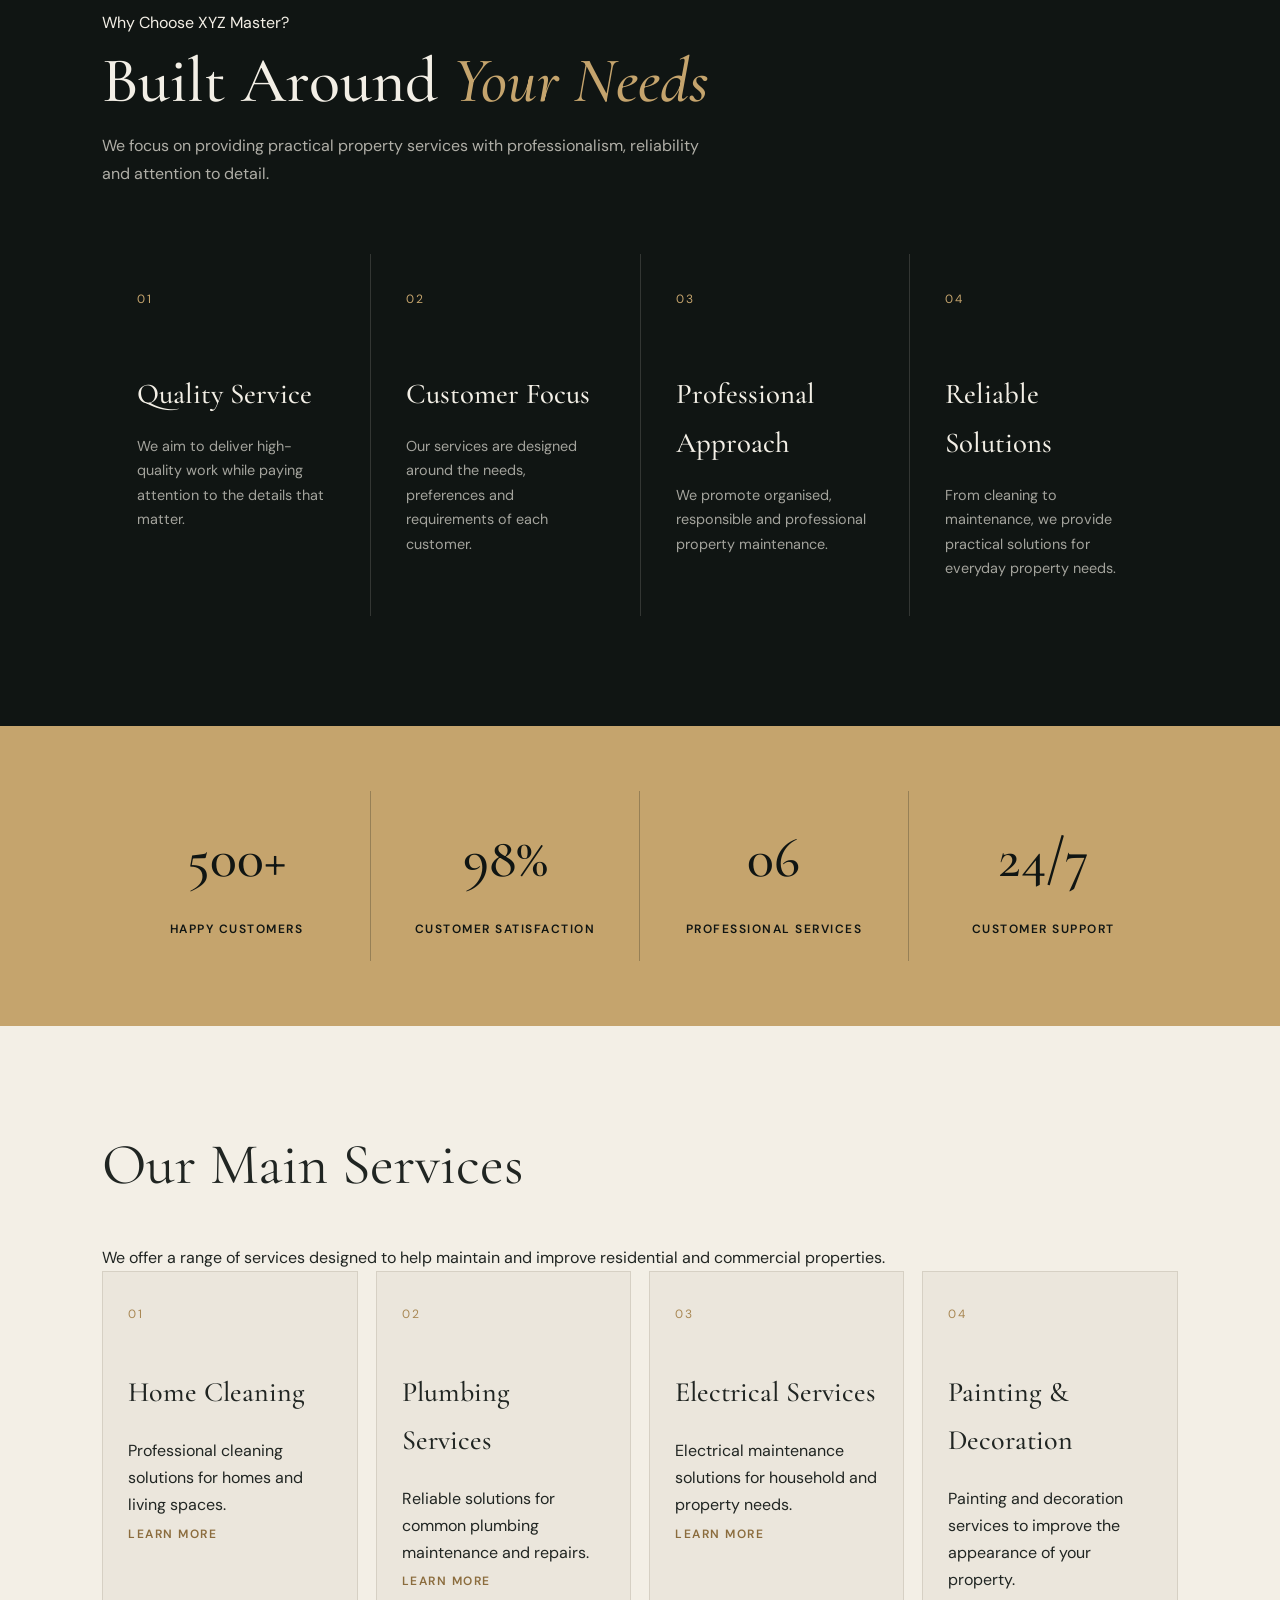
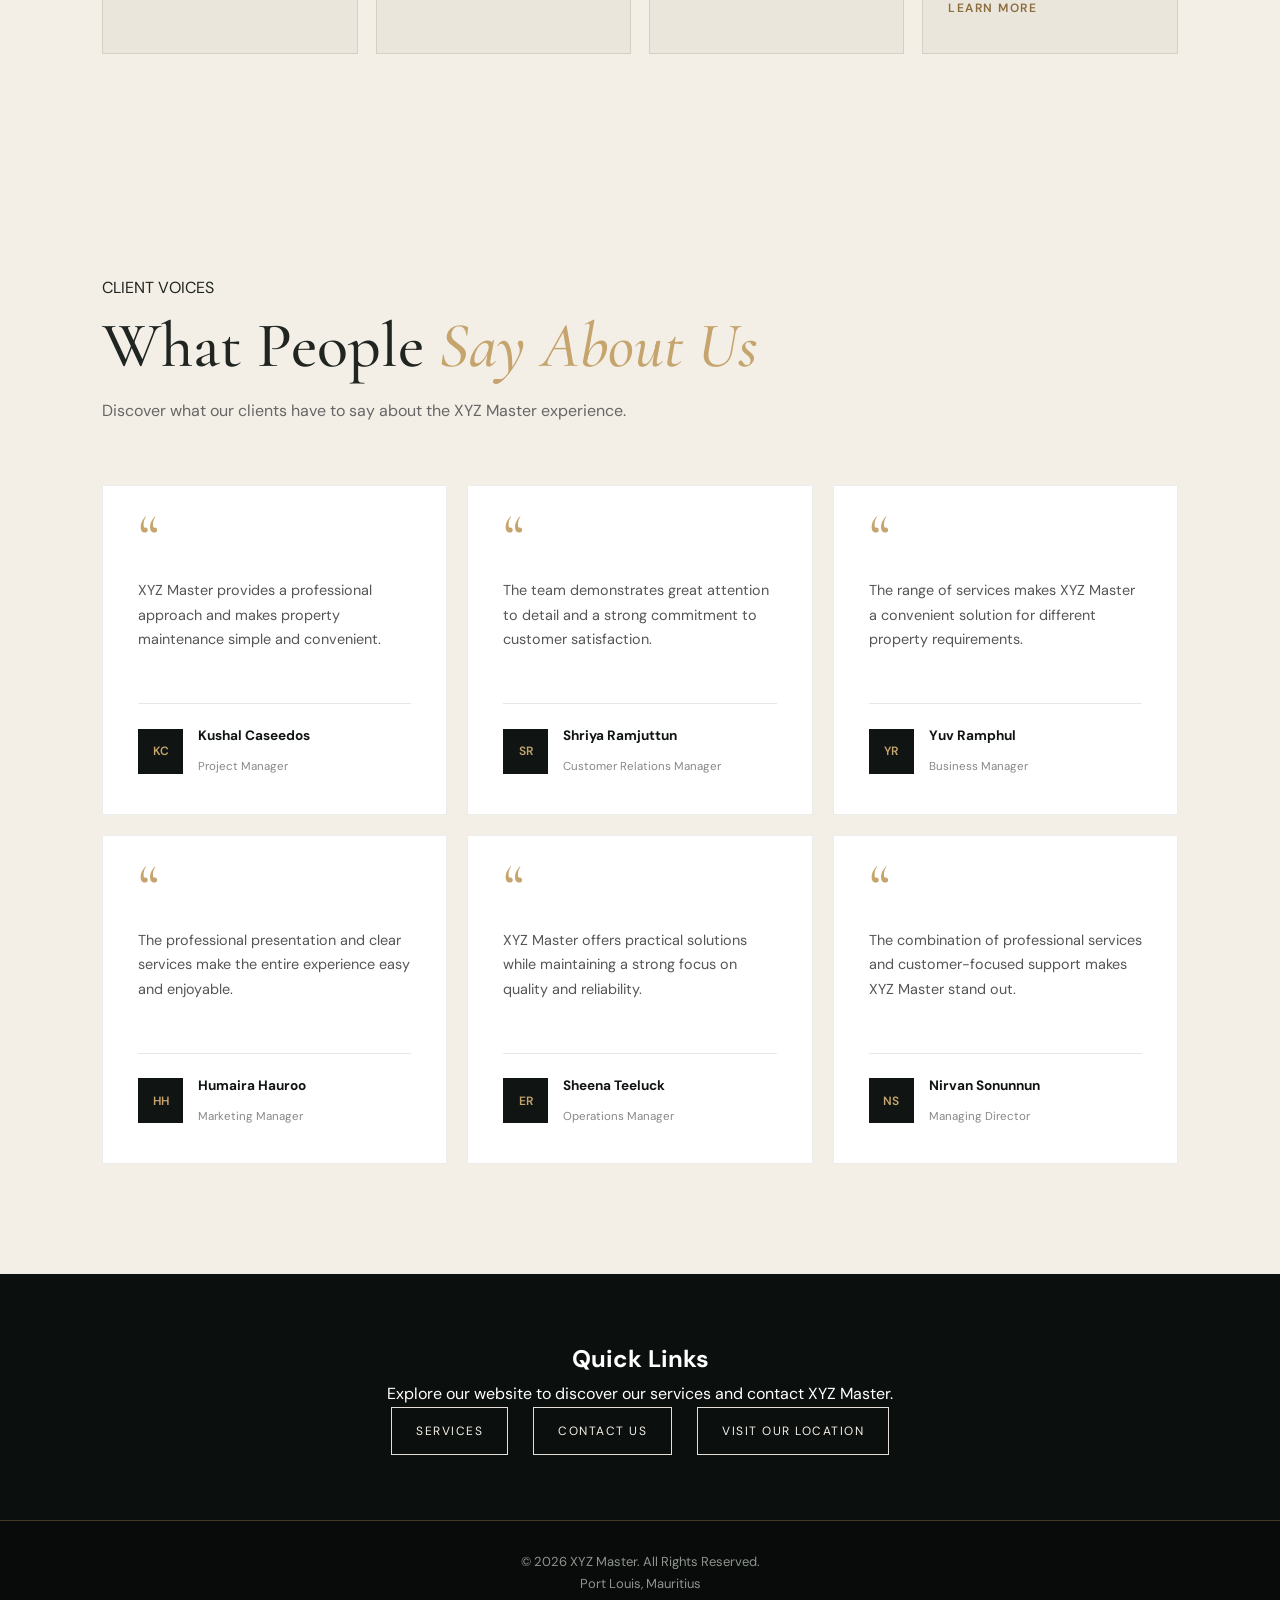
==== commit e8b11f3f: "Update index.html" ====
--- a/Web Applications /index.html
+++ b/Web Applications /index.html
@@ -118,7 +118,7 @@
      WHY CHOOSE XYZ MASTER
      ========================================================= -->
 
-<section class="why-choose">
+<section class="why-choose reveal">
 
     <div class="why-header reveal">
 
@@ -244,89 +244,89 @@
 
 </section>
 
-    <!-- =========================
-         OUR MAIN SERVICES
-         ========================= -->
-    <section class="home-services">
-
-        <h2>Our Main Services</h2>
-
-        <p>
-            We offer a range of services designed to help maintain and improve
-            residential and commercial properties.
-        </p>
-
-        <div class="home-service-container">
-
-
-            <!-- Cleaning -->
-            <div class="home-service-box">
-
-                <h3>Home Cleaning</h3>
-
-                <p>
-                    Professional cleaning solutions for homes and living spaces.
-                </p>
-
-                <a href="services.html">
-                    Learn More
-                </a>
-
-            </div>
-
-
-            <!-- Plumbing -->
-            <div class="home-service-box">
-
-                <h3>Plumbing Services</h3>
-
-                <p>
-                    Reliable solutions for common plumbing maintenance and repairs.
-                </p>
-
-                <a href="services.html">
-                    Learn More
-                </a>
-
-            </div>
-
-
-            <!-- Electrical -->
-            <div class="home-service-box">
-
-                <h3>Electrical Services</h3>
-
-                <p>
-                    Electrical maintenance solutions for household and property needs.
-                </p>
-
-                <a href="services.html">
-                    Learn More
-                </a>
-
-            </div>
-
-
-            <!-- Painting -->
-            <div class="home-service-box">
-
-                <h3>Painting &amp; Decoration</h3>
-
-                <p>
-                    Painting and decoration services to improve the appearance
-                    of your property.
-                </p>
-
-                <a href="services.html">
-                    Learn More
-                </a>
-
-            </div>
-
-
-        </div>
-
-    </section>
+   <!-- =========================
+     OUR MAIN SERVICES
+     ========================= -->
+<section class="home-services">
+
+    <h2 class="reveal">Our Main Services</h2>
+
+    <p class="reveal">
+        We offer a range of services designed to help maintain and improve
+        residential and commercial properties.
+    </p>
+
+    <div class="home-service-container">
+
+
+        <!-- Cleaning -->
+        <div class="home-service-box reveal reveal-delay-1">
+
+            <h3>Home Cleaning</h3>
+
+            <p>
+                Professional cleaning solutions for homes and living spaces.
+            </p>
+
+            <a href="services.html">
+                Learn More
+            </a>
+
+        </div>
+
+
+        <!-- Plumbing -->
+        <div class="home-service-box reveal reveal-delay-2">
+
+            <h3>Plumbing Services</h3>
+
+            <p>
+                Reliable solutions for common plumbing maintenance and repairs.
+            </p>
+
+            <a href="services.html">
+                Learn More
+            </a>
+
+        </div>
+
+
+        <!-- Electrical -->
+        <div class="home-service-box reveal reveal-delay-3">
+
+            <h3>Electrical Services</h3>
+
+            <p>
+                Electrical maintenance solutions for household and property needs.
+            </p>
+
+            <a href="services.html">
+                Learn More
+            </a>
+
+        </div>
+
+
+        <!-- Painting -->
+        <div class="home-service-box reveal reveal-delay-4">
+
+            <h3>Painting &amp; Decoration</h3>
+
+            <p>
+                Painting and decoration services to improve the appearance
+                of your property.
+            </p>
+
+            <a href="services.html">
+                Learn More
+            </a>
+
+        </div>
+
+
+    </div>
+
+</section>
     <!-- =========================================================
      TESTIMONIALS SECTION
      ========================================================= -->
@@ -469,7 +469,7 @@
                 <div class="person-avatar">ER</div>
 
                 <div>
-                    <strong>Emma Rachel David</strong>
+                    <strong>Sheena Teeluck</strong>
                     <span>Operations Manager</span>
                 </div>
 
--- a/Web Applications /css/style.css
+++ b/Web Applications /css/style.css
@@ -1532,3 +1532,94 @@
     }
 
 }
+
+/* =========================================================
+   GLOBAL SMOOTH TRANSITIONS
+   ========================================================= */
+
+a,
+button,
+.service-card,
+.feature-box,
+.why-card,
+.professional-service-card,
+.testimonial-card,
+.hero-btn {
+    transition:
+        transform 0.35s ease,
+        background-color 0.35s ease,
+        color 0.35s ease,
+        border-color 0.35s ease,
+        box-shadow 0.35s ease,
+        opacity 0.35s ease;
+}
+
+
+/* Smooth button movement */
+
+button:hover,
+.hero-btn:hover {
+    transform: translateY(-3px);
+}
+
+
+/* Smooth service card movement */
+
+.service-card:hover,
+.professional-service-card:hover,
+.testimonial-card:hover {
+    transform: translateY(-7px);
+}
+
+/* =========================================================
+   SCROLL REVEAL ANIMATION
+   ========================================================= */
+
+.reveal {
+    opacity: 0;
+
+    transform: translateY(40px);
+
+    transition:
+        opacity 0.8s ease,
+        transform 0.8s ease;
+}
+
+
+.reveal.show {
+    opacity: 1;
+
+    transform: translateY(0);
+}
+
+
+/* Animation delays */
+
+.reveal-delay-1 {
+    transition-delay: 0.1s;
+}
+
+.reveal-delay-2 {
+    transition-delay: 0.2s;
+}
+
+.reveal-delay-3 {
+    transition-delay: 0.3s;
+}
+
+.reveal-delay-4 {
+    transition-delay: 0.4s;
+}
+
+
+/* Respect users who prefer reduced motion */
+
+@media (prefers-reduced-motion: reduce) {
+
+    .reveal {
+        opacity: 1;
+        transform: none;
+        transition: none;
+    }
+
+}
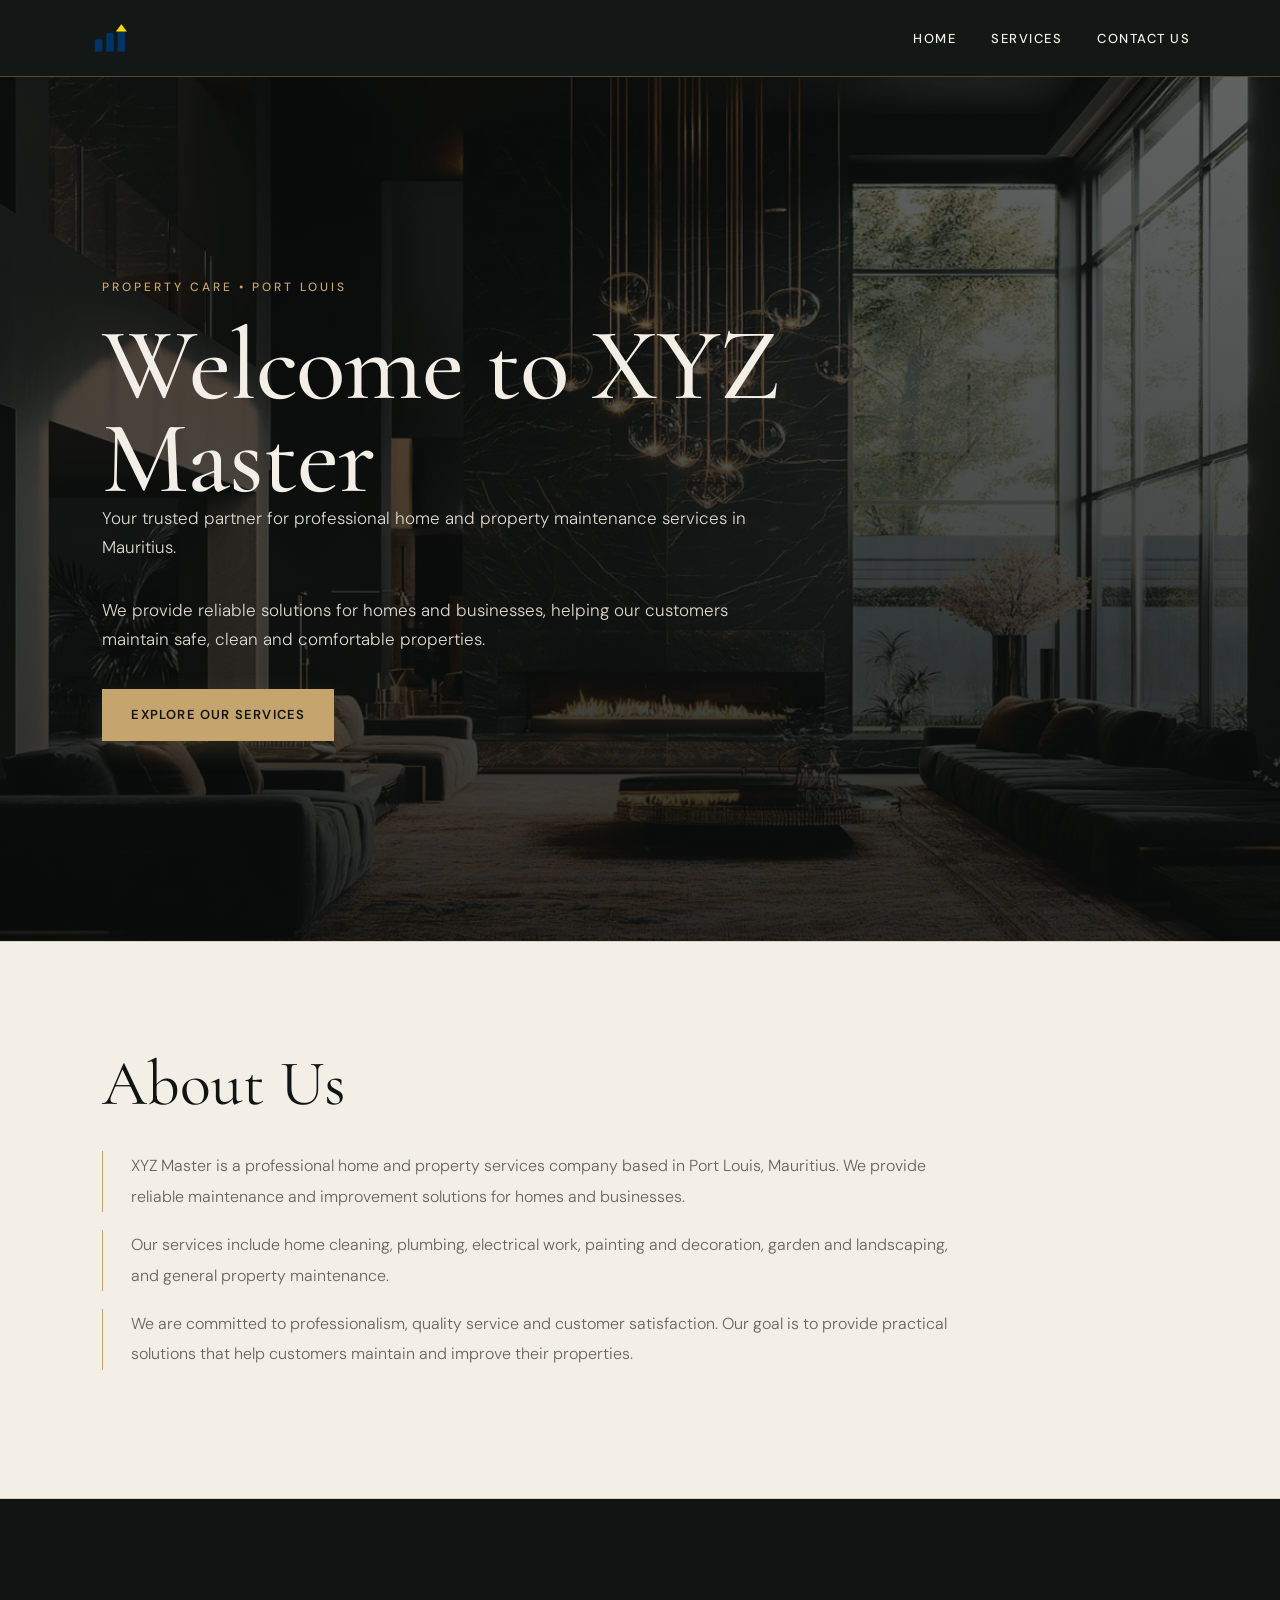
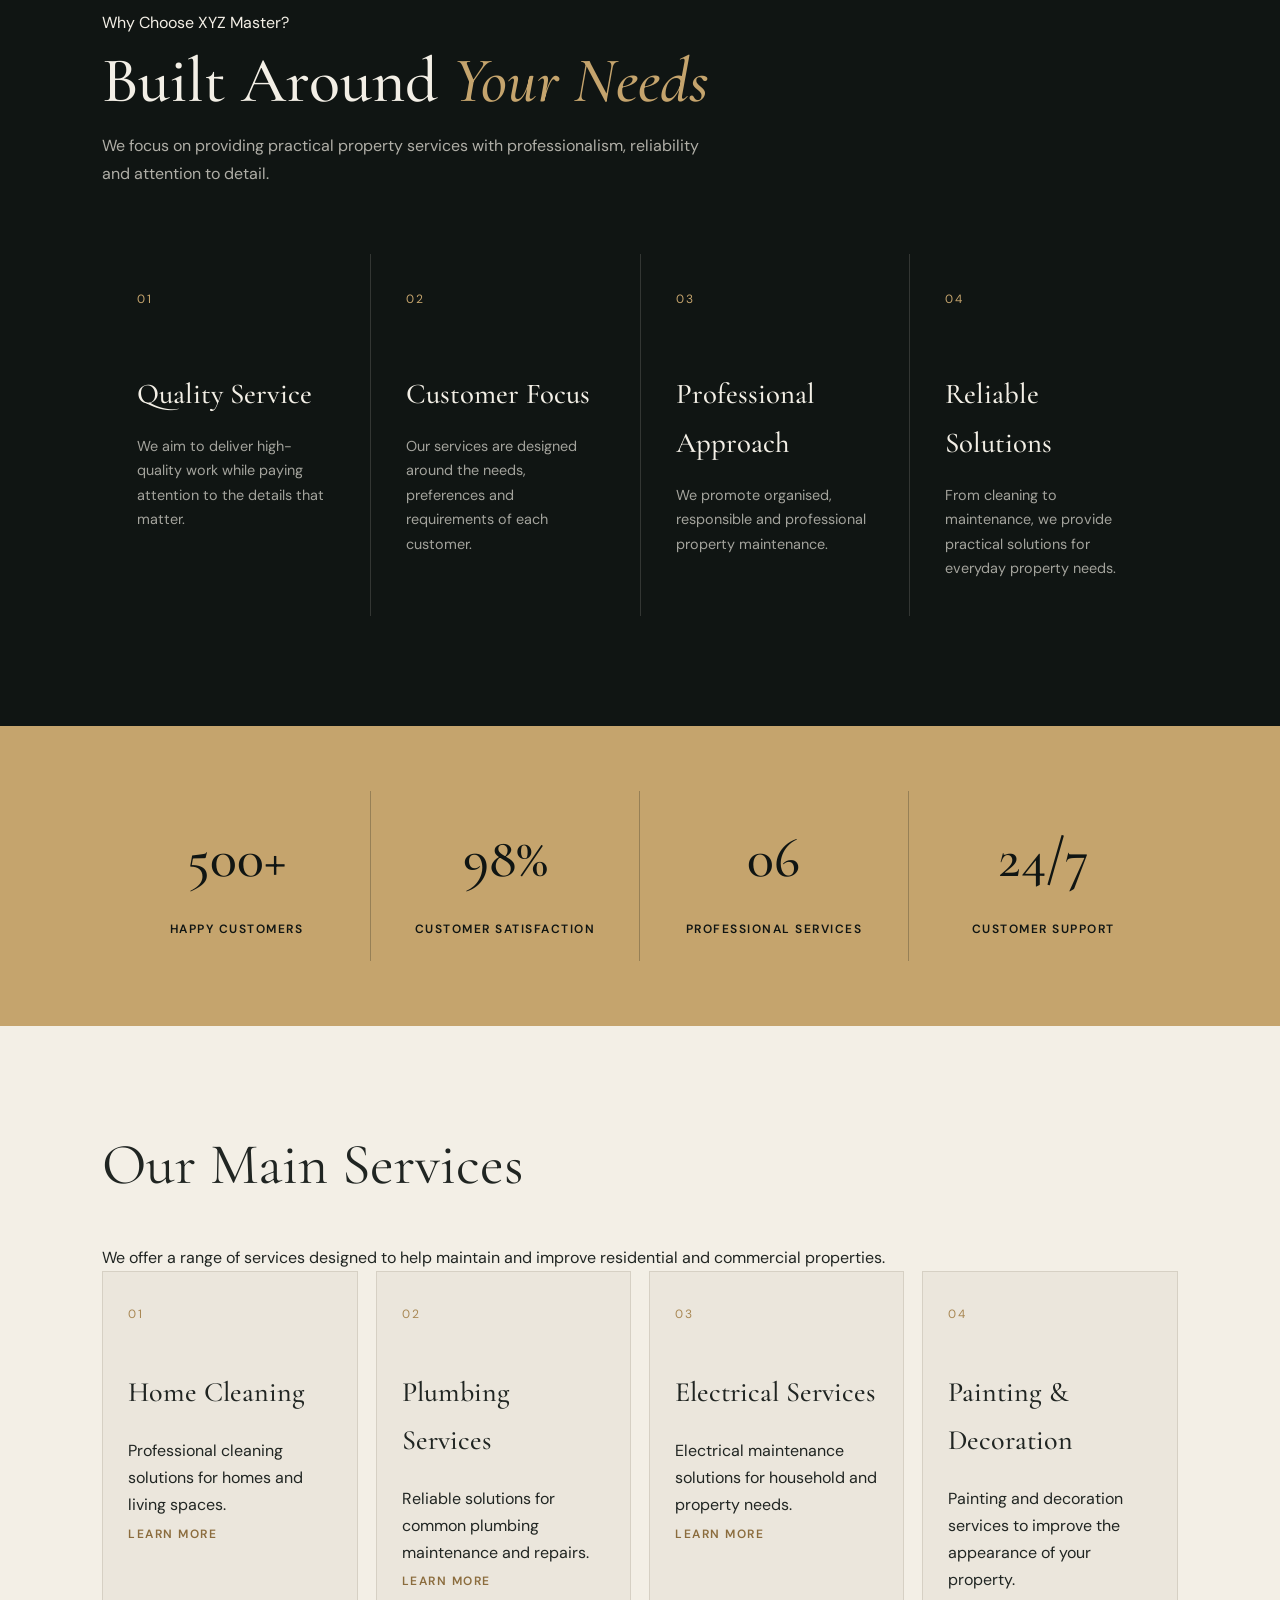
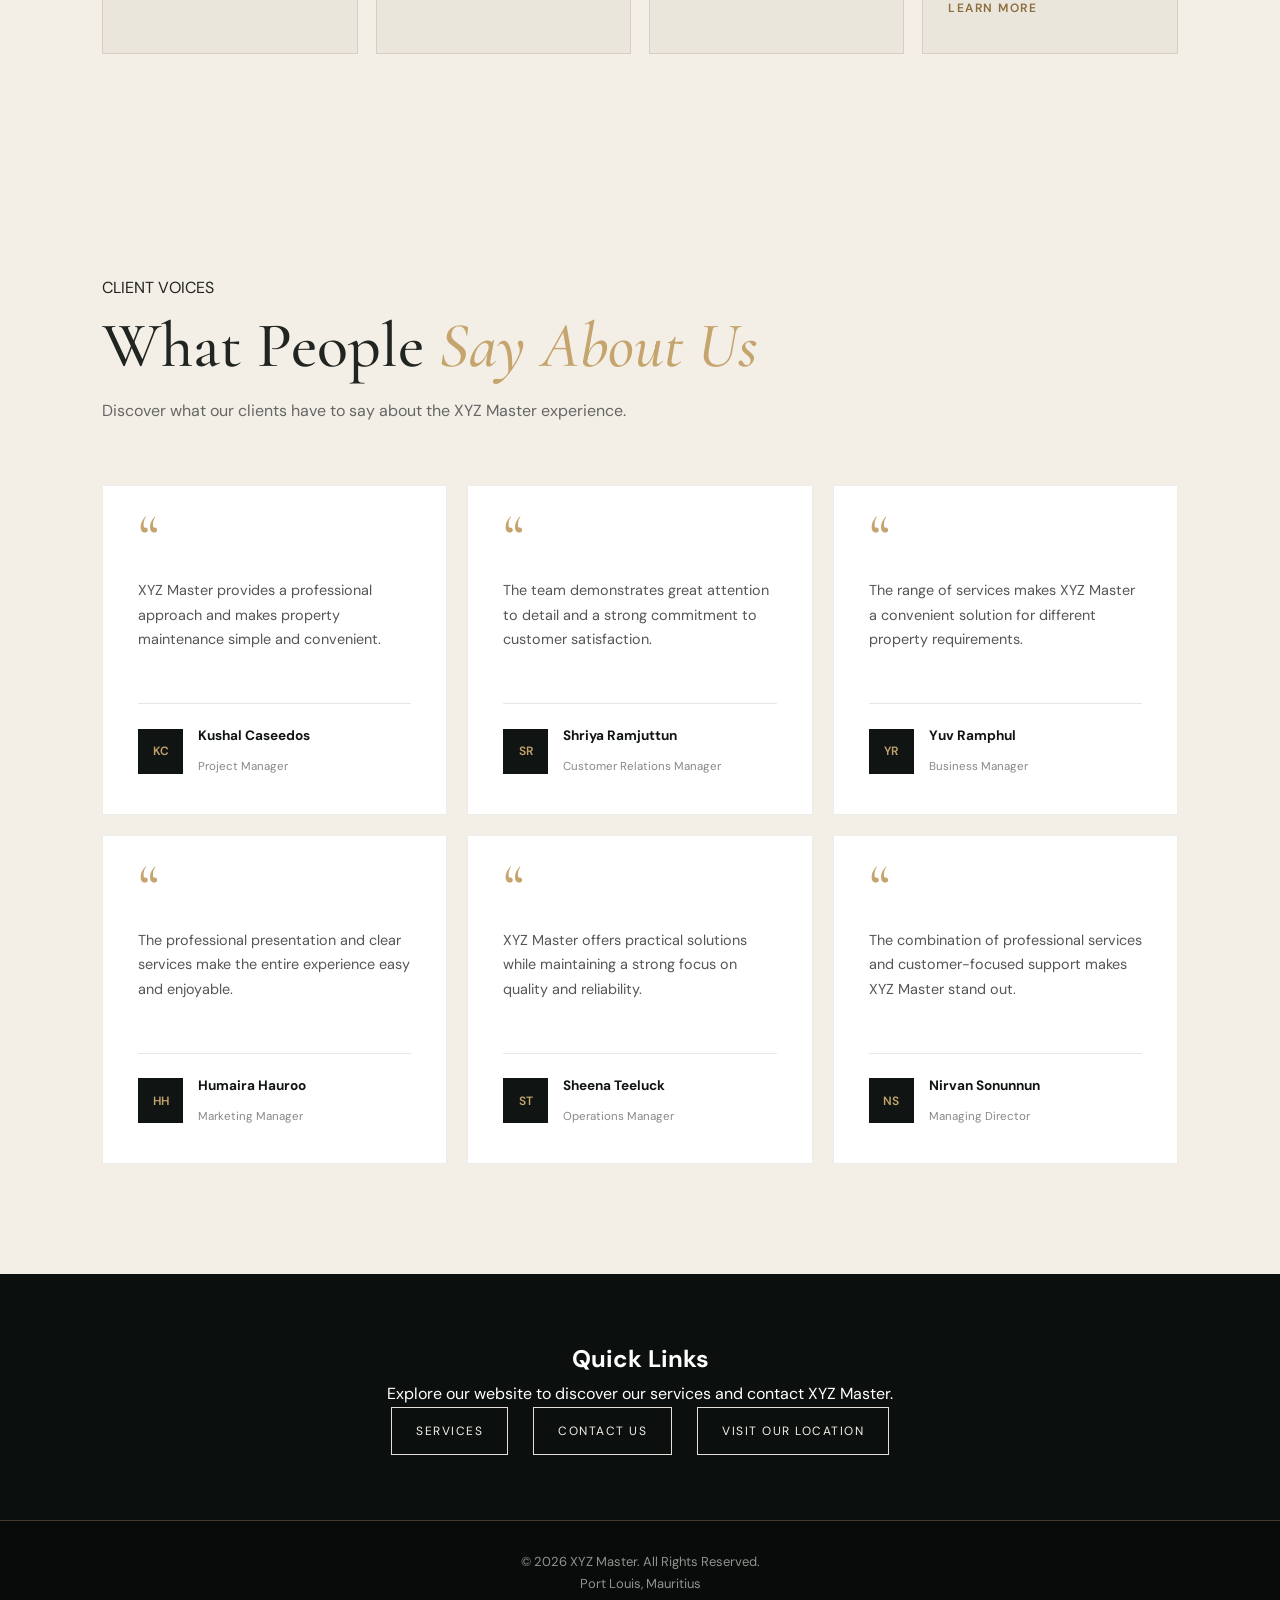
==== commit 5b19eb0e: "Update index.html" ====
--- a/Web Applications /index.html
+++ b/Web Applications /index.html
@@ -466,7 +466,7 @@
 
             <div class="testimonial-person">
 
-                <div class="person-avatar">ER</div>
+                <div class="person-avatar">ST</div>
 
                 <div>
                     <strong>Sheena Teeluck</strong>
--- a/Web Applications /css/style.css
+++ b/Web Applications /css/style.css
@@ -1623,3 +1623,639 @@
     }
 
 }
+
+
+/* =========================================================
+   GODLY SERVICES PAGE UPGRADE
+   ========================================================= */
+
+
+/* =========================
+   SERVICES INTRO
+   ========================= */
+
+.professional-services-intro {
+    min-height: 70vh;
+
+    display: flex;
+    align-items: center;
+    justify-content: center;
+
+    padding: 100px 8%;
+
+    background:
+        linear-gradient(
+            135deg,
+            rgba(11, 15, 14, 0.98),
+            rgba(16, 21, 19, 0.92)
+        );
+
+    color: #f3efe6;
+
+    text-align: center;
+}
+
+
+.services-intro-content {
+    max-width: 900px;
+}
+
+
+.professional-services-intro h1 {
+    margin: 20px 0 30px;
+
+    font-family: "Cormorant Garamond", serif;
+
+    font-size: clamp(4rem, 8vw, 7rem);
+
+    line-height: 0.85;
+
+    font-weight: 500;
+}
+
+
+.professional-services-intro h1 span {
+    display: block;
+
+    color: #c5a46d;
+
+    font-style: italic;
+}
+
+
+.professional-services-intro p {
+    max-width: 700px;
+
+    margin: auto;
+
+    color: rgba(243, 239, 230, 0.7);
+
+    font-size: 1.05rem;
+
+    line-height: 1.8;
+}
+
+
+.services-intro-line {
+    width: 80px;
+    height: 1px;
+
+    margin: 35px auto 20px;
+
+    background: #c5a46d;
+}
+
+
+.professional-services-intro small {
+    color: rgba(243, 239, 230, 0.5);
+
+    font-size: 0.7rem;
+
+    letter-spacing: 3px;
+}
+
+
+/* =========================
+   SERVICES HEADING
+   ========================= */
+
+.premium-services {
+    padding: 110px 8%;
+
+    background: #f3efe6;
+}
+
+
+.services-heading {
+    max-width: 700px;
+
+    margin: 0 auto 65px;
+
+    text-align: center;
+}
+
+
+.services-heading h2 {
+    margin: 15px 0 20px;
+
+    font-family: "Cormorant Garamond", serif;
+
+    font-size: clamp(3rem, 5vw, 5rem);
+
+    line-height: 0.9;
+
+    font-weight: 500;
+}
+
+
+.services-heading h2 span {
+    color: #c5a46d;
+
+    font-style: italic;
+}
+
+
+.services-heading p {
+    color: #666;
+
+    line-height: 1.8;
+}
+
+
+/* =========================
+   SERVICE CARDS
+   ========================= */
+
+.premium-service-card {
+    position: relative;
+
+    padding: 40px;
+
+    background: #ffffff;
+
+    border: 1px solid rgba(16, 21, 19, 0.08);
+
+    overflow: hidden;
+
+    transition:
+        transform 0.4s ease,
+        box-shadow 0.4s ease;
+}
+
+
+.premium-service-card::before {
+    content: "";
+
+    position: absolute;
+
+    top: 0;
+    left: 0;
+
+    width: 100%;
+    height: 4px;
+
+    background: #c5a46d;
+
+    transform: scaleX(0);
+
+    transform-origin: left;
+
+    transition: transform 0.4s ease;
+}
+
+
+.premium-service-card:hover {
+    transform: translateY(-10px);
+
+    box-shadow: 0 25px 50px rgba(16, 21, 19, 0.12);
+}
+
+
+.premium-service-card:hover::before {
+    transform: scaleX(1);
+}
+
+
+.service-card-top {
+    display: flex;
+
+    justify-content: space-between;
+
+    align-items: flex-start;
+
+    margin-bottom: 25px;
+}
+
+
+.service-number {
+    color: rgba(16, 21, 19, 0.15);
+
+    font-family: "Cormorant Garamond", serif;
+
+    font-size: 3rem;
+}
+
+
+.service-icon {
+    width: 55px;
+    height: 55px;
+
+    display: flex;
+    align-items: center;
+    justify-content: center;
+
+    background: #101513;
+
+    color: #c5a46d;
+
+    font-size: 1.4rem;
+}
+
+
+.premium-service-card h3 {
+    margin-bottom: 15px;
+
+    font-family: "Cormorant Garamond", serif;
+
+    font-size: 2rem;
+
+    font-weight: 500;
+}
+
+
+.premium-service-card p {
+    color: #666;
+
+    line-height: 1.7;
+}
+
+
+.premium-service-card ul {
+    margin: 25px 0;
+
+    padding: 0;
+
+    list-style: none;
+}
+
+
+.premium-service-card li {
+    margin-bottom: 9px;
+
+    padding-left: 20px;
+
+    position: relative;
+
+    color: #555;
+
+    font-size: 0.88rem;
+}
+
+
+.premium-service-card li::before {
+    content: "✓";
+
+    position: absolute;
+
+    left: 0;
+
+    color: #c5a46d;
+
+    font-weight: bold;
+}
+
+
+.service-link {
+    display: inline-flex;
+
+    align-items: center;
+
+    gap: 10px;
+
+    color: #101513;
+
+    text-decoration: none;
+
+    font-size: 0.85rem;
+
+    font-weight: 600;
+}
+
+
+.service-link span {
+    color: #c5a46d;
+
+    transition: transform 0.3s ease;
+}
+
+
+.service-link:hover span {
+    transform: translateX(6px);
+}
+
+
+/* =========================
+   BENEFITS
+   ========================= */
+
+.premium-benefits {
+    padding: 110px 8%;
+
+    background: #101513;
+
+    color: #f3efe6;
+}
+
+
+.benefits-heading {
+    max-width: 700px;
+
+    margin-bottom: 60px;
+}
+
+
+.benefits-heading h2 {
+    margin: 15px 0 20px;
+
+    font-family: "Cormorant Garamond", serif;
+
+    font-size: clamp(3rem, 5vw, 5rem);
+
+    line-height: 0.9;
+
+    font-weight: 500;
+}
+
+
+.benefits-heading h2 span {
+    color: #c5a46d;
+
+    font-style: italic;
+}
+
+
+.benefits-heading p {
+    color: rgba(243, 239, 230, 0.7);
+
+    line-height: 1.8;
+}
+
+
+.benefits-grid {
+    display: grid;
+
+    grid-template-columns: repeat(4, 1fr);
+
+    gap: 1px;
+
+    background: rgba(243, 239, 230, 0.15);
+}
+
+
+.benefit-item {
+    min-height: 260px;
+
+    padding: 35px;
+
+    background: #101513;
+
+    transition: background 0.4s ease;
+}
+
+
+.benefit-item:hover {
+    background: #171e1b;
+}
+
+
+.benefit-number {
+    color: #c5a46d;
+
+    font-size: 0.75rem;
+
+    letter-spacing: 2px;
+}
+
+
+.benefit-item h3 {
+    margin: 60px 0 15px;
+
+    font-family: "Cormorant Garamond", serif;
+
+    font-size: 1.8rem;
+
+    font-weight: 500;
+}
+
+
+.benefit-item p {
+    color: rgba(243, 239, 230, 0.6);
+
+    line-height: 1.7;
+
+    font-size: 0.9rem;
+}
+
+
+/* =========================
+   PROCESS
+   ========================= */
+
+.premium-approach {
+    padding: 110px 8%;
+
+    background: #f3efe6;
+}
+
+
+.approach-heading {
+    max-width: 700px;
+
+    margin-bottom: 70px;
+}
+
+
+.approach-heading h2 {
+    margin: 15px 0 20px;
+
+    font-family: "Cormorant Garamond", serif;
+
+    font-size: clamp(3rem, 5vw, 5rem);
+
+    line-height: 0.9;
+
+    font-weight: 500;
+}
+
+
+.approach-heading h2 span {
+    color: #c5a46d;
+
+    font-style: italic;
+}
+
+
+.approach-heading p {
+    color: #666;
+
+    line-height: 1.8;
+}
+
+
+.process-container {
+    display: flex;
+
+    align-items: center;
+
+    max-width: 1300px;
+
+    margin: auto;
+}
+
+
+.process-step {
+    flex: 1;
+}
+
+
+.process-step > span {
+    color: #c5a46d;
+
+    font-family: "Cormorant Garamond", serif;
+
+    font-size: 2.5rem;
+}
+
+
+.process-step h3 {
+    margin: 10px 0;
+
+    font-family: "Cormorant Garamond", serif;
+
+    font-size: 1.8rem;
+
+    font-weight: 500;
+}
+
+
+.process-step p {
+    color: #666;
+
+    font-size: 0.85rem;
+
+    line-height: 1.6;
+}
+
+
+.process-line {
+    width: 50px;
+
+    height: 1px;
+
+    flex-shrink: 0;
+
+    background: #c5a46d;
+}
+
+
+/* =========================
+   CONTACT CTA
+   ========================= */
+
+.premium-contact {
+    min-height: 500px;
+
+    display: flex;
+
+    align-items: center;
+
+    justify-content: center;
+
+    padding: 100px 8%;
+
+    background: #101513;
+
+    color: #f3efe6;
+
+    text-align: center;
+}
+
+
+.cta-content {
+    max-width: 750px;
+}
+
+
+.premium-contact h2 {
+    margin: 20px 0;
+
+    font-family: "Cormorant Garamond", serif;
+
+    font-size: clamp(3.5rem, 7vw, 6rem);
+
+    line-height: 0.85;
+
+    font-weight: 500;
+}
+
+
+.premium-contact h2 span {
+    display: block;
+
+    color: #c5a46d;
+
+    font-style: italic;
+}
+
+
+.premium-contact p {
+    margin-bottom: 35px;
+
+    color: rgba(243, 239, 230, 0.7);
+
+    line-height: 1.8;
+}
+
+
+/* =========================
+   RESPONSIVE
+   ========================= */
+
+@media (max-width: 900px) {
+
+    .benefits-grid {
+        grid-template-columns: repeat(2, 1fr);
+    }
+
+    .process-container {
+        flex-wrap: wrap;
+
+        gap: 35px;
+    }
+
+    .process-line {
+        display: none;
+    }
+
+}
+
+
+@media (max-width: 600px) {
+
+    .professional-services-intro {
+        min-height: 70vh;
+
+        padding: 80px 5%;
+    }
+
+    .professional-services-intro small {
+        font-size: 0.6rem;
+
+        letter-spacing: 1.5px;
+    }
+
+    .premium-services {
+        padding: 80px 5%;
+    }
+
+    .benefits-grid {
+        grid-template-columns: 1fr;
+    }
+
+    .premium-benefits {
+        padding: 80px 5%;
+    }
+
+    .premium-approach {
+        padding: 80px 5%;
+    }
+
+    .process-container {
+        display: grid;
+
+        grid-template-columns: 1fr;
+
+        gap: 35px;
+    }
+
+}
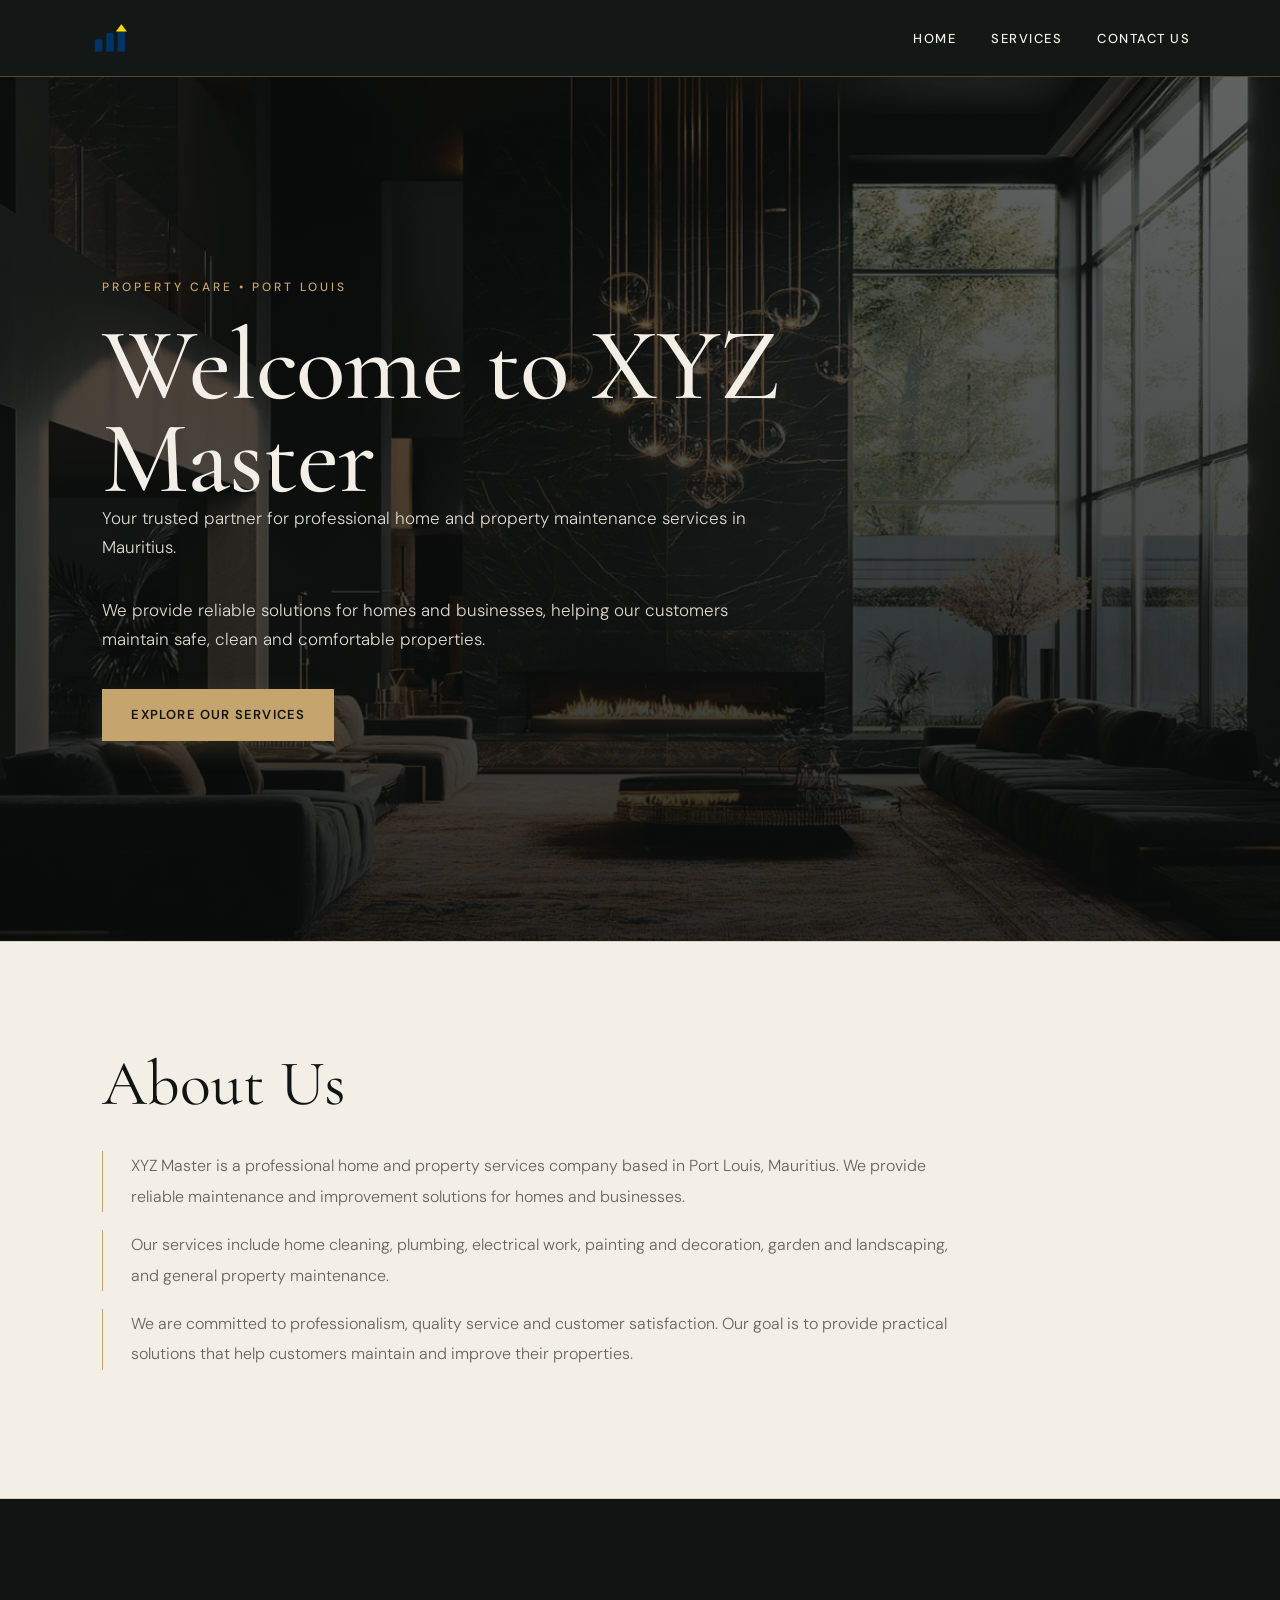
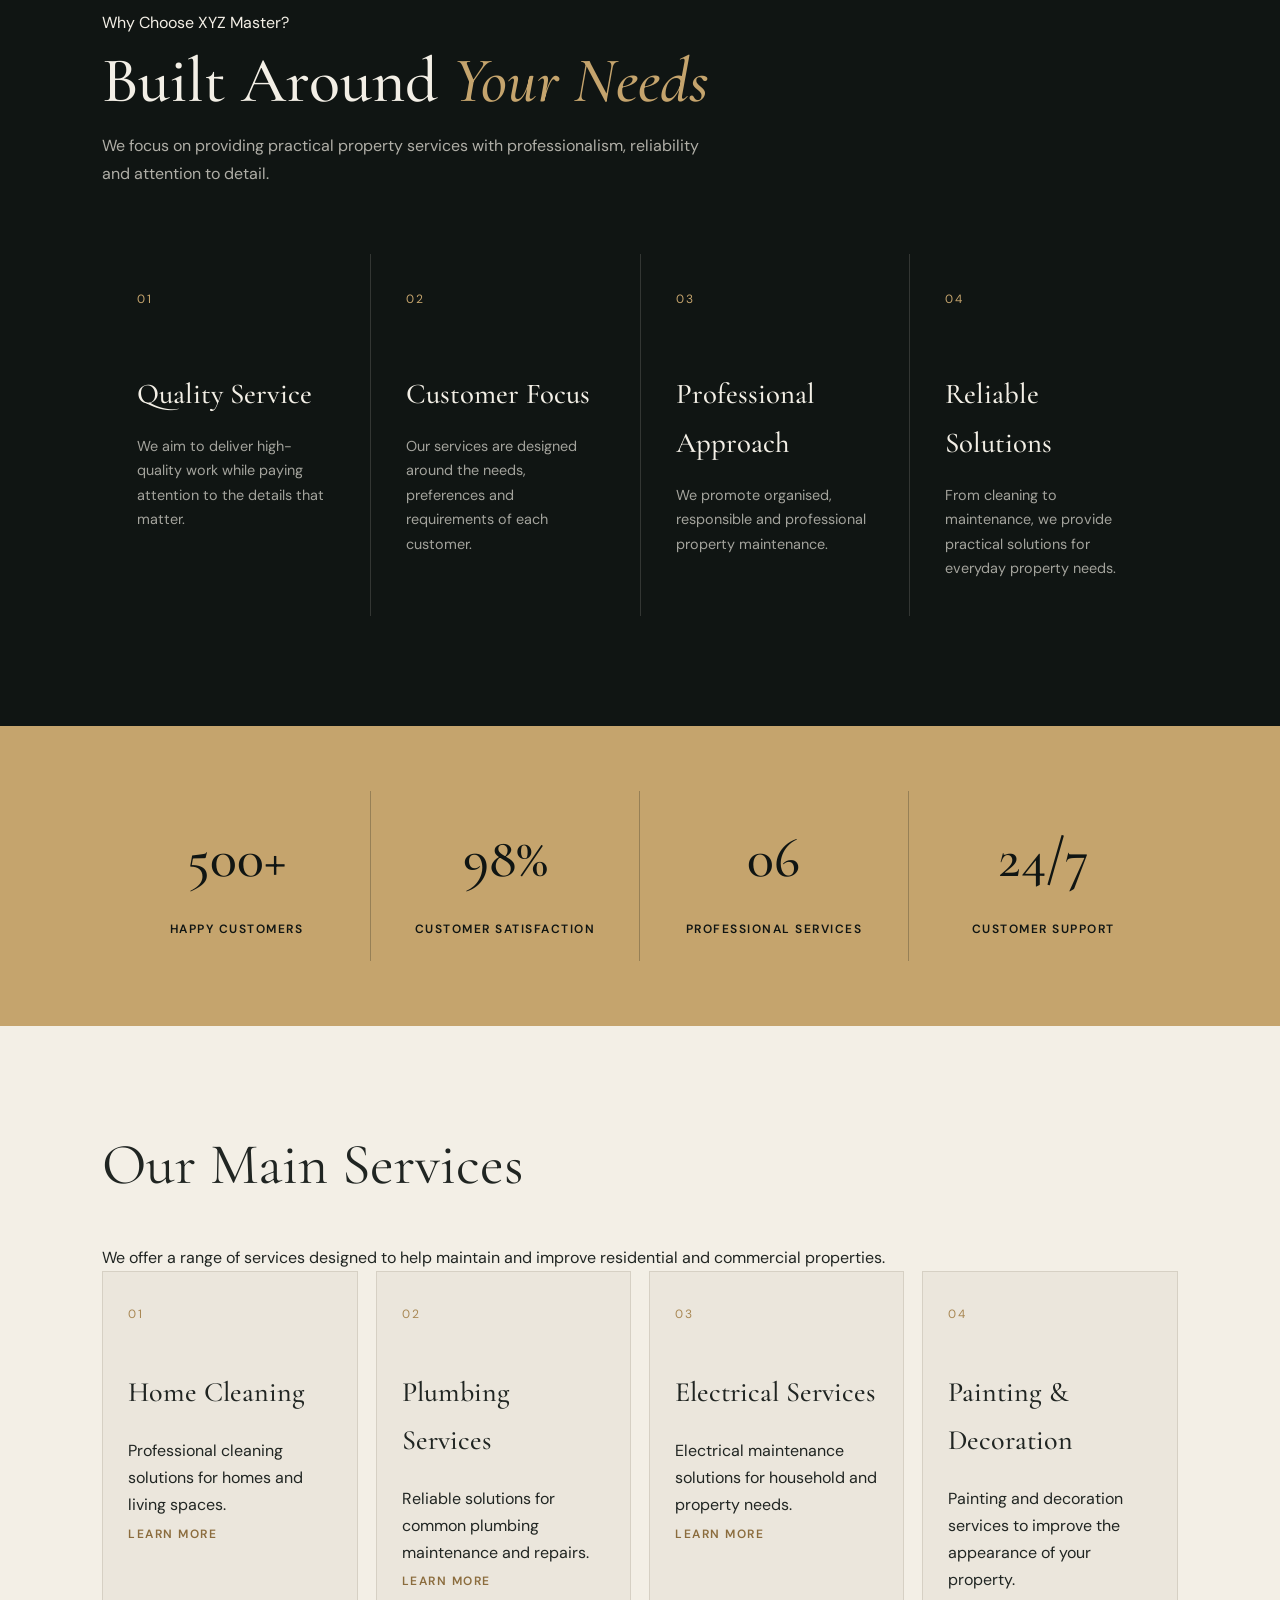
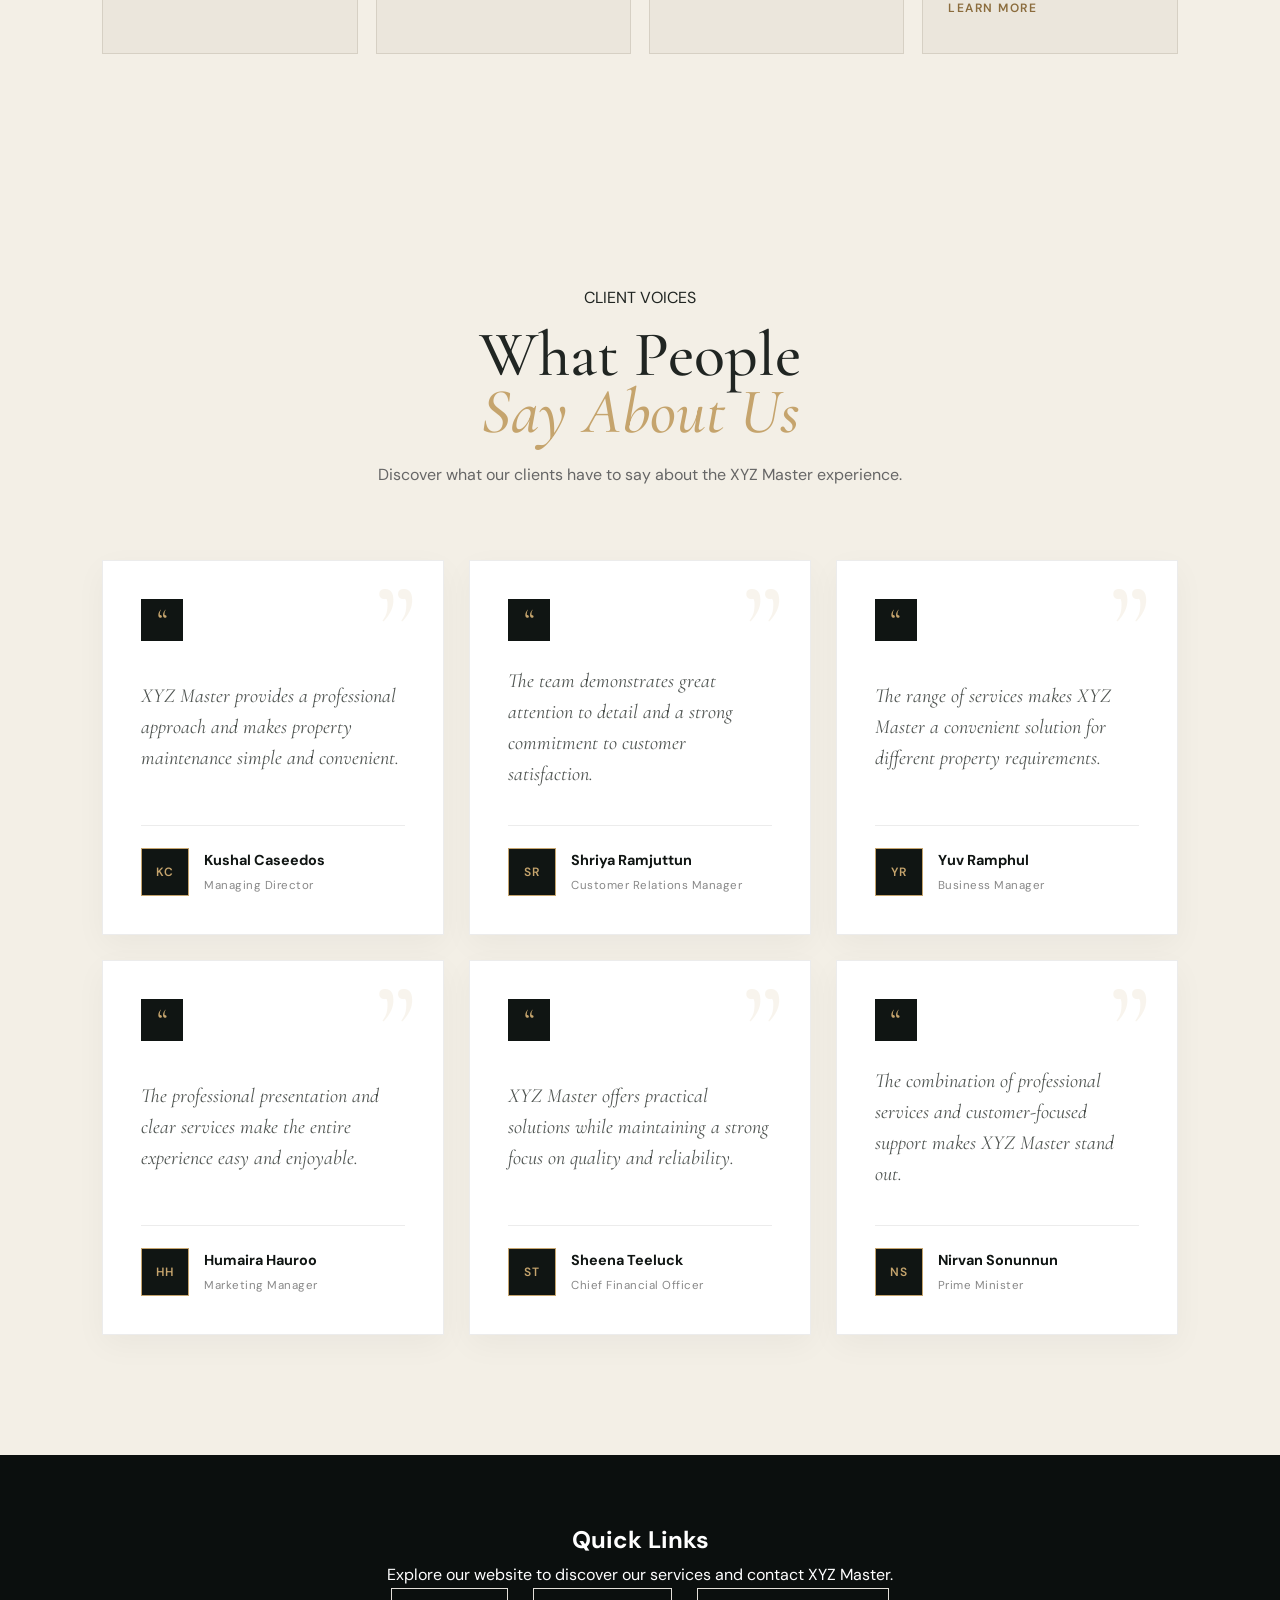
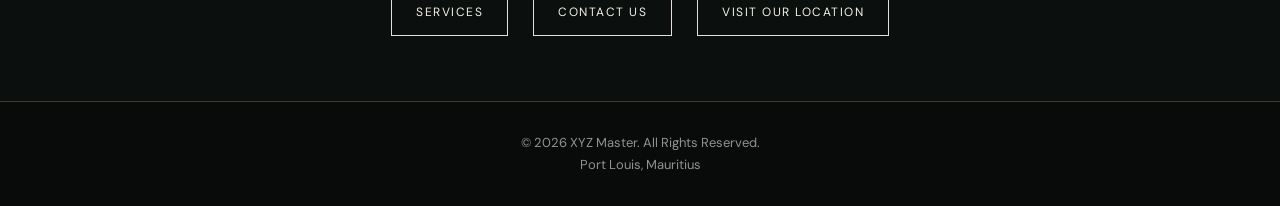
==== commit 316bbb86: "Update index.html" ====
--- a/Web Applications /index.html
+++ b/Web Applications /index.html
@@ -370,7 +370,7 @@
 
                 <div>
                     <strong>Kushal Caseedos</strong>
-                    <span>Project Manager</span>
+                    <span>Managing Director</span>
                 </div>
 
             </div>
@@ -470,7 +470,7 @@
 
                 <div>
                     <strong>Sheena Teeluck</strong>
-                    <span>Operations Manager</span>
+                    <span>Chief Financial Officer</span>
                 </div>
 
             </div>
@@ -495,7 +495,7 @@
 
                 <div>
                     <strong>Nirvan Sonunnun</strong>
-                    <span>Managing Director</span>
+                    <span>Prime Minister</span>
                 </div>
 
             </div>
--- a/Web Applications /css/style.css
+++ b/Web Applications /css/style.css
@@ -1357,142 +1357,231 @@
 
 }
 /* =========================================================
-   TESTIMONIALS
+   PREMIUM TESTIMONIAL CARDS
    ========================================================= */
 
 .testimonials {
-    padding: 110px 8%;
-
+    padding: 120px 8%;
     background: #f3efe6;
-}
-
+    overflow: hidden;
+}
 
 .testimonials-header {
-    max-width: 700px;
-
-    margin-bottom: 60px;
-}
-
+    max-width: 750px;
+    margin: 0 auto 70px;
+    text-align: center;
+}
 
 .testimonials-header h2 {
     margin: 15px 0 20px;
 
     font-family: "Cormorant Garamond", serif;
-
-    font-size: clamp(3rem, 5vw, 4.5rem);
-
-    line-height: 0.95;
-
+    font-size: clamp(3rem, 5vw, 5rem);
+    line-height: 0.9;
     font-weight: 500;
 }
 
-
 .testimonials-header h2 span {
+    display: block;
     color: #c5a46d;
     font-style: italic;
 }
 
-
 .testimonials-header p {
     color: #666;
-
     line-height: 1.8;
 }
 
+
+/* =========================
+   TESTIMONIAL GRID
+   ========================= */
 
 .testimonial-grid {
     display: grid;
-
     grid-template-columns: repeat(3, 1fr);
-
-    gap: 20px;
-
-    max-width: 1300px;
-
+    gap: 25px;
+
+    max-width: 1250px;
     margin: auto;
 }
 
+
+/* =========================
+   TESTIMONIAL CARD
+   ========================= */
 
 .testimonial-card {
     position: relative;
 
-    padding: 35px;
+    min-height: 330px;
+    padding: 38px;
 
     background: #ffffff;
 
     border: 1px solid rgba(16, 21, 19, 0.08);
+
+    display: flex;
+    flex-direction: column;
+    justify-content: space-between;
+
+    overflow: hidden;
+
+    box-shadow: 0 10px 30px rgba(16, 21, 19, 0.04);
 
     transition:
         transform 0.4s ease,
-        box-shadow 0.4s ease;
-}
-
+        box-shadow 0.4s ease,
+        border-color 0.4s ease;
+}
+
+
+/* Gold vertical accent */
+
+.testimonial-card::before {
+    content: "";
+
+    position: absolute;
+
+    left: 0;
+    top: 0;
+
+    width: 3px;
+    height: 0;
+
+    background: #c5a46d;
+
+    transition: height 0.4s ease;
+}
+
+
+/* Large decorative quotation mark */
+
+.testimonial-card::after {
+    content: "”";
+
+    position: absolute;
+
+    right: 25px;
+    top: 5px;
+
+    font-family: "Cormorant Garamond", serif;
+    font-size: 8rem;
+
+    line-height: 1;
+
+    color: rgba(197, 164, 109, 0.12);
+
+    pointer-events: none;
+}
+
+
+/* Hover effect */
 
 .testimonial-card:hover {
-    transform: translateY(-7px);
-
-    box-shadow: 0 20px 40px rgba(16, 21, 19, 0.1);
-}
-
+    transform: translateY(-10px);
+
+    border-color: rgba(197, 164, 109, 0.5);
+
+    box-shadow:
+        0 25px 55px rgba(16, 21, 19, 0.12);
+}
+
+.testimonial-card:hover::before {
+    height: 100%;
+}
+
+
+/* =========================
+   QUOTE MARK
+   ========================= */
 
 .quote-mark {
-    color: #c5a46d;
-
-    font-family: "Cormorant Garamond", serif;
-
-    font-size: 4rem;
-
-    line-height: 0.5;
-
-    margin-bottom: 25px;
-}
-
-
-.testimonial-card > p {
-    min-height: 100px;
-
-    color: #555;
-
-    font-size: 0.9rem;
-
-    line-height: 1.7;
-}
-
-
-.testimonial-person {
-    display: flex;
-
-    align-items: center;
-
-    gap: 15px;
-
-    margin-top: 25px;
-
-    padding-top: 20px;
-
-    border-top: 1px solid rgba(16, 21, 19, 0.1);
-}
-
-
-.person-avatar {
-    width: 45px;
-    height: 45px;
+    position: relative;
+    z-index: 2;
+
+    width: 42px;
+    height: 42px;
 
     display: flex;
     align-items: center;
     justify-content: center;
 
+    margin-bottom: 25px;
+
+    background: #101513;
+
+    color: #c5a46d;
+
+    font-family: "Cormorant Garamond", serif;
+    font-size: 2rem;
+
+    line-height: 1;
+}
+
+
+/* =========================
+   TESTIMONIAL TEXT
+   ========================= */
+
+.testimonial-card > p {
+    position: relative;
+    z-index: 2;
+
+    margin: 0;
+
+    color: #4f5451;
+
+    font-family: "Cormorant Garamond", serif;
+    font-size: 1.25rem;
+
+    line-height: 1.55;
+
+    font-style: italic;
+}
+
+
+/* =========================
+   PERSON INFORMATION
+   ========================= */
+
+.testimonial-person {
+    position: relative;
+    z-index: 2;
+
+    display: flex;
+    align-items: center;
+
+    gap: 15px;
+
+    margin-top: 35px;
+
+    padding-top: 22px;
+
+    border-top: 1px solid rgba(16, 21, 19, 0.08);
+}
+
+.person-avatar {
+    width: 48px;
+    height: 48px;
+
     flex-shrink: 0;
 
+    display: flex;
+    align-items: center;
+    justify-content: center;
+
+    border: 1px solid #c5a46d;
+
     background: #101513;
 
     color: #c5a46d;
 
     font-size: 0.75rem;
-
     font-weight: 600;
-}
-
+
+    letter-spacing: 1px;
+}
 
 .testimonial-person strong {
     display: block;
@@ -1501,16 +1590,38 @@
 
     color: #101513;
 
-    font-size: 0.85rem;
-}
-
+    font-size: 0.9rem;
+}
 
 .testimonial-person span {
+    display: block;
+
     color: #888;
 
     font-size: 0.72rem;
-}
-
+
+    letter-spacing: 0.5px;
+}
+
+
+/* =========================
+   ALTERNATING CARD HEIGHT
+   ========================= */
+
+.testimonial-card:nth-child(2),
+.testimonial-card:nth-child(5) {
+    transform: translateY(25px);
+}
+
+.testimonial-card:nth-child(2):hover,
+.testimonial-card:nth-child(5):hover {
+    transform: translateY(15px);
+}
+
+
+/* =========================
+   RESPONSIVE
+   ========================= */
 
 @media (max-width: 900px) {
 
@@ -1518,6 +1629,15 @@
         grid-template-columns: repeat(2, 1fr);
     }
 
+    .testimonial-card:nth-child(2),
+    .testimonial-card:nth-child(5) {
+        transform: none;
+    }
+
+    .testimonial-card:nth-child(2):hover,
+    .testimonial-card:nth-child(5):hover {
+        transform: translateY(-10px);
+    }
 }
 
 
@@ -1531,6 +1651,16 @@
         grid-template-columns: 1fr;
     }
 
+    .testimonial-card {
+        min-height: 300px;
+        padding: 30px;
+    }
+
+    .testimonial-card:nth-child(2),
+    .testimonial-card:nth-child(5) {
+        transform: none;
+    }
+}
 }
 
 /* =========================================================
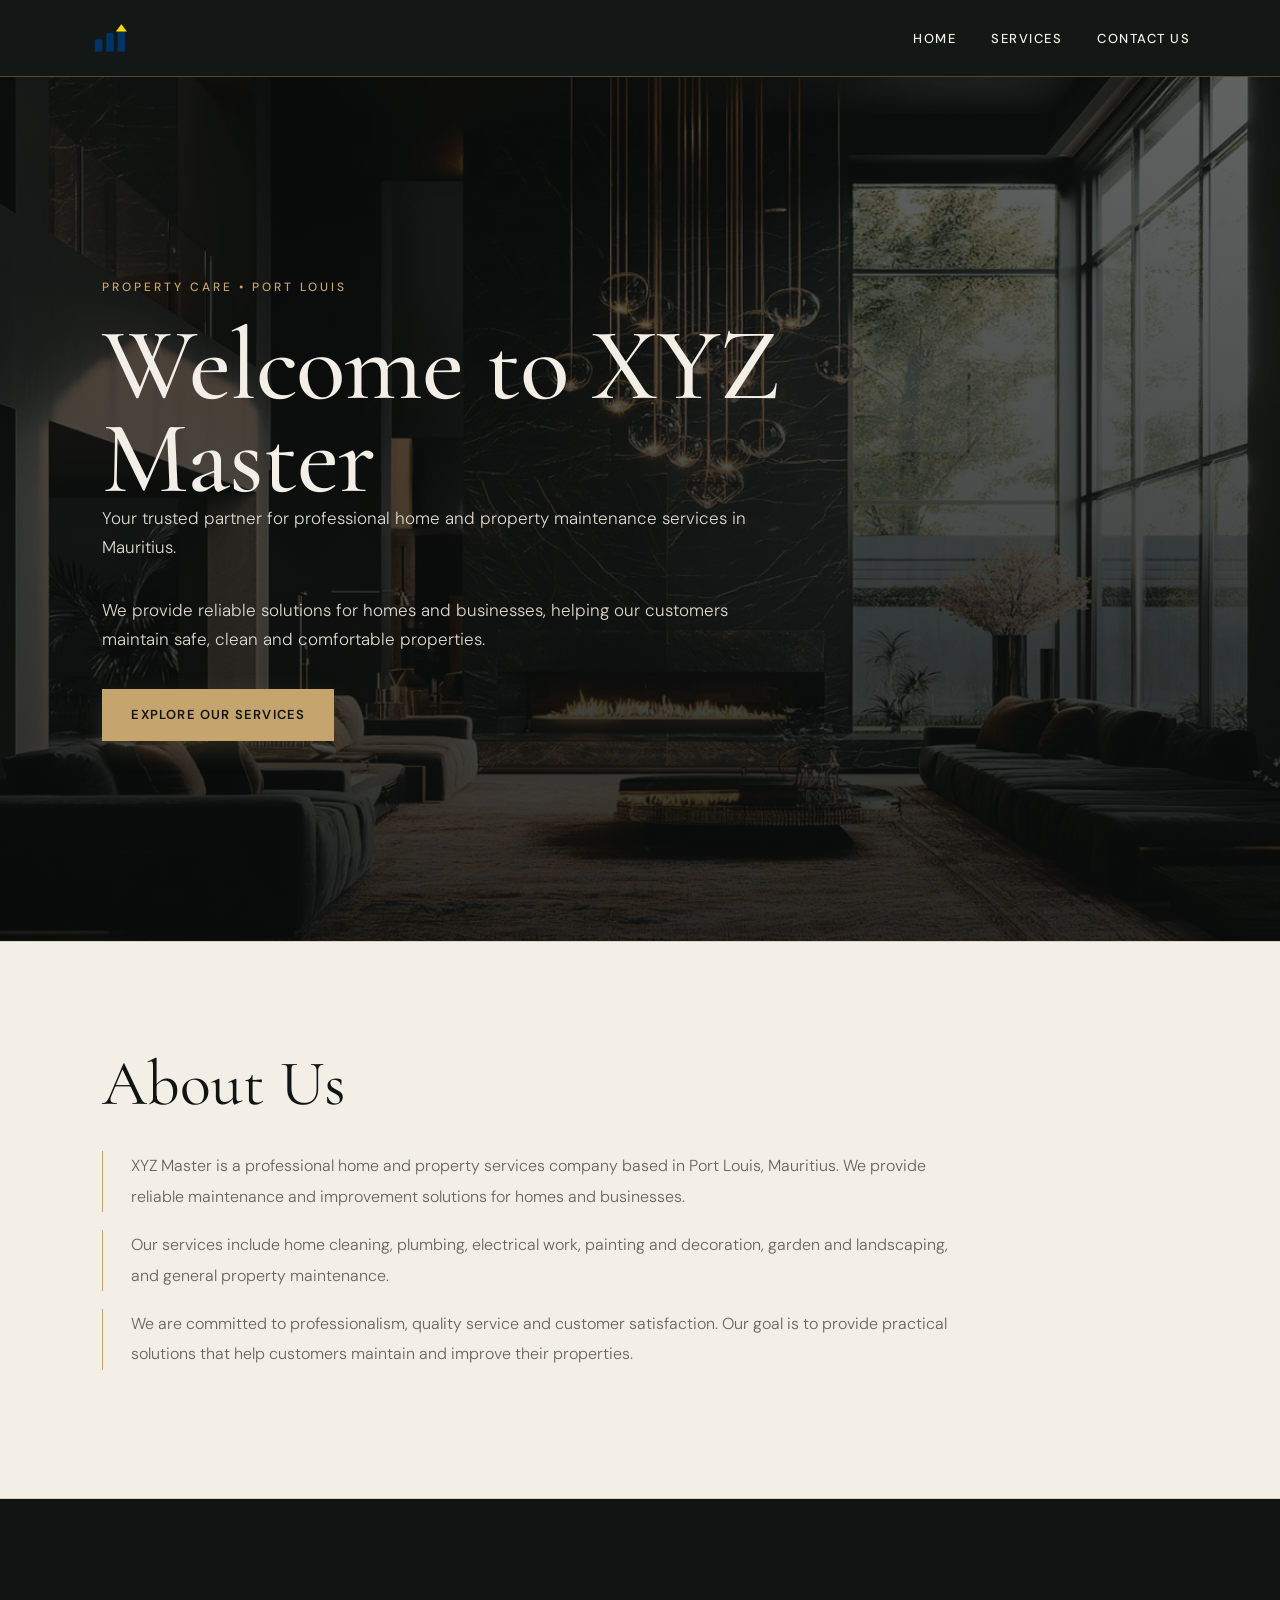
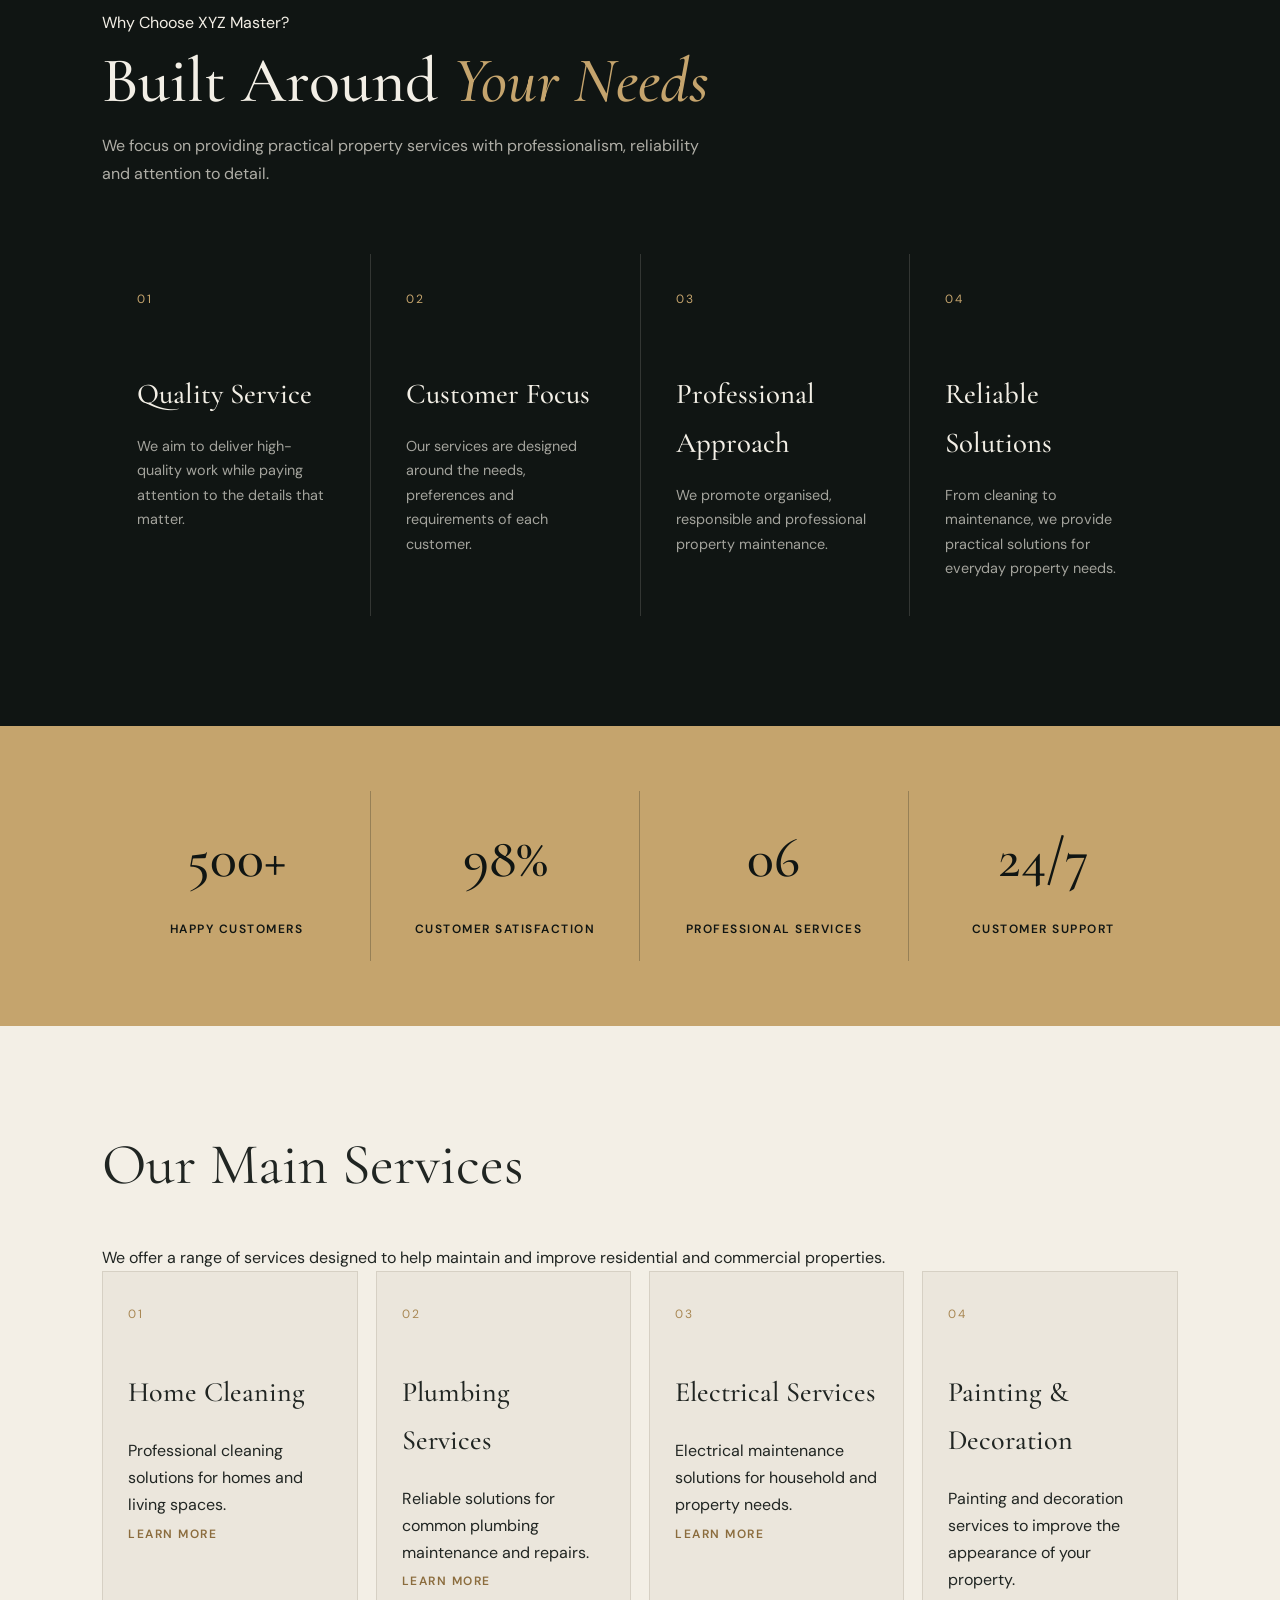
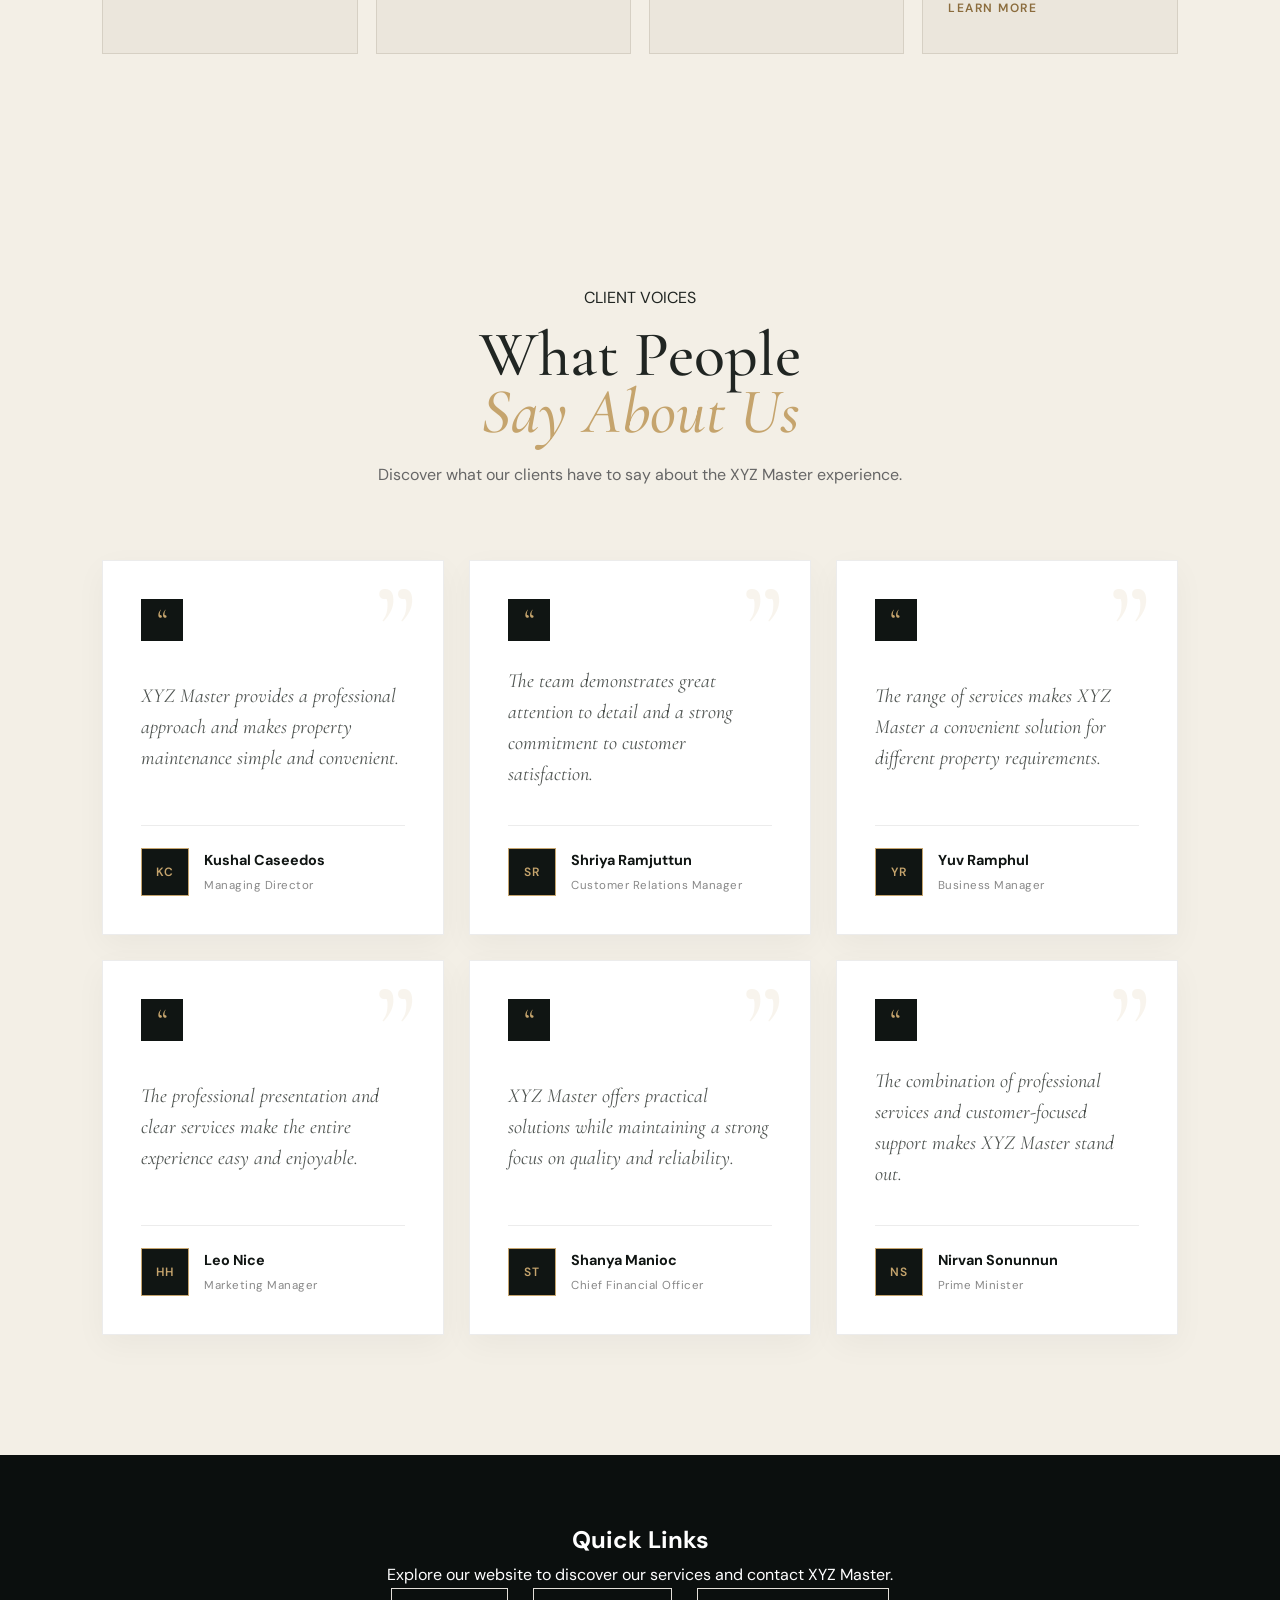
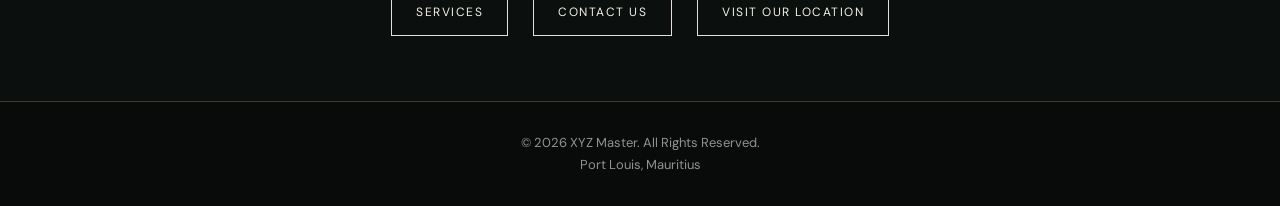
==== commit 0f366f84: "Update index.html" ====
--- a/Web Applications /index.html
+++ b/Web Applications /index.html
@@ -444,7 +444,7 @@
                 <div class="person-avatar">HH</div>
 
                 <div>
-                    <strong>Humaira Hauroo</strong>
+                    <strong>Leo Nice</strong>
                     <span>Marketing Manager</span>
                 </div>
 
@@ -469,7 +469,7 @@
                 <div class="person-avatar">ST</div>
 
                 <div>
-                    <strong>Sheena Teeluck</strong>
+                    <strong>Shanya Manioc</strong>
                     <span>Chief Financial Officer</span>
                 </div>
 
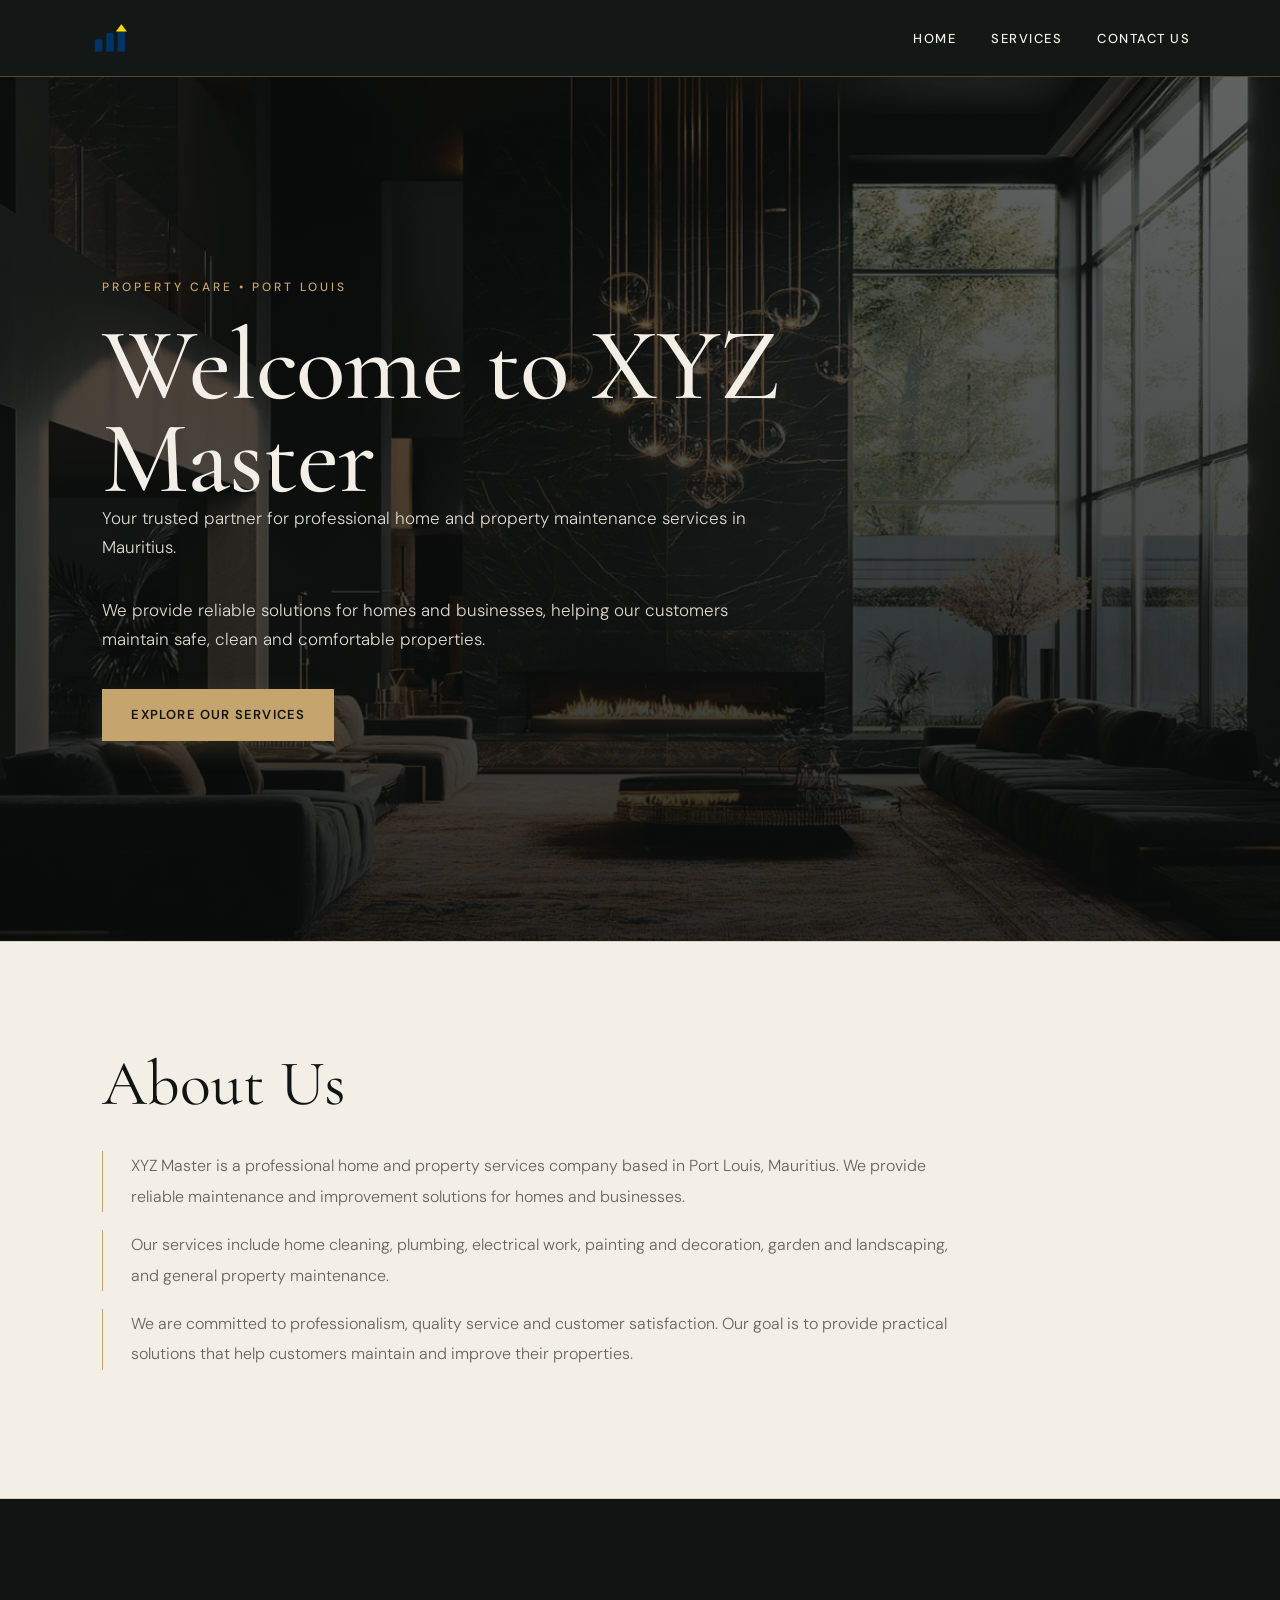
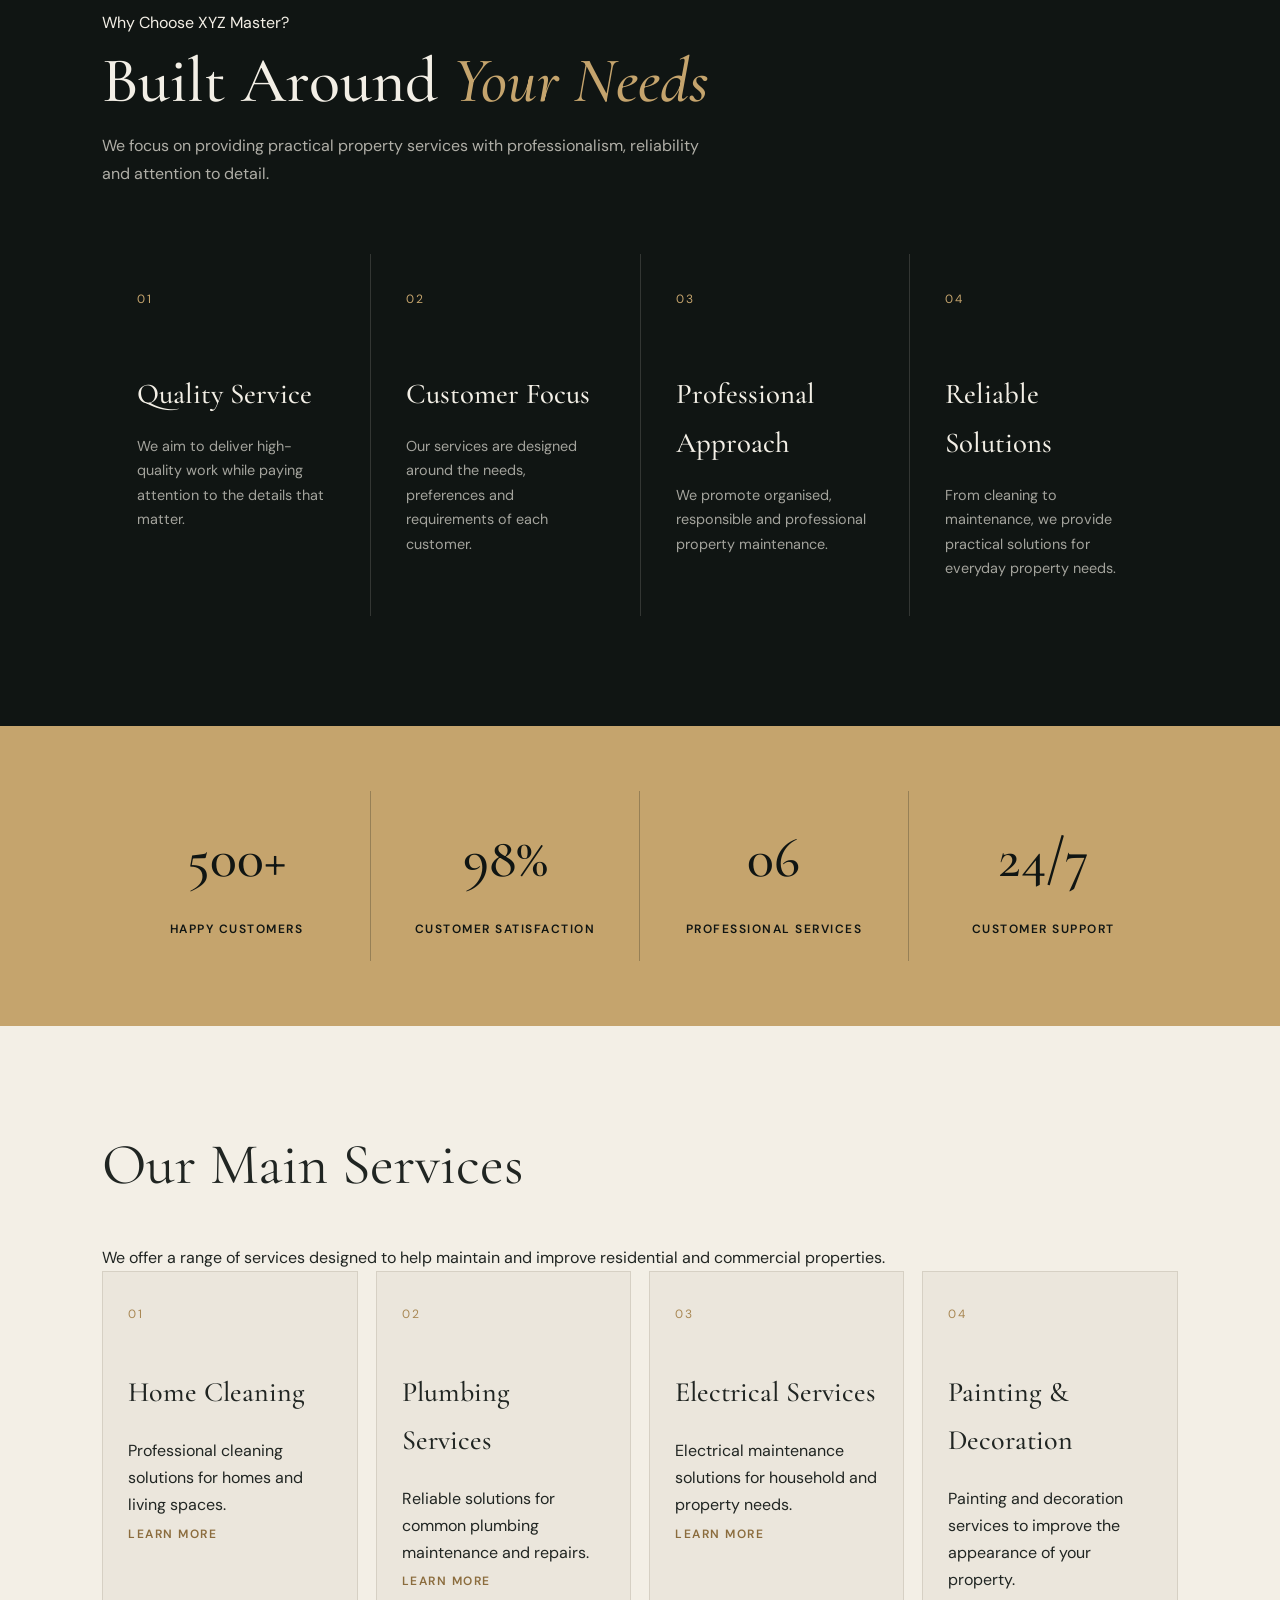
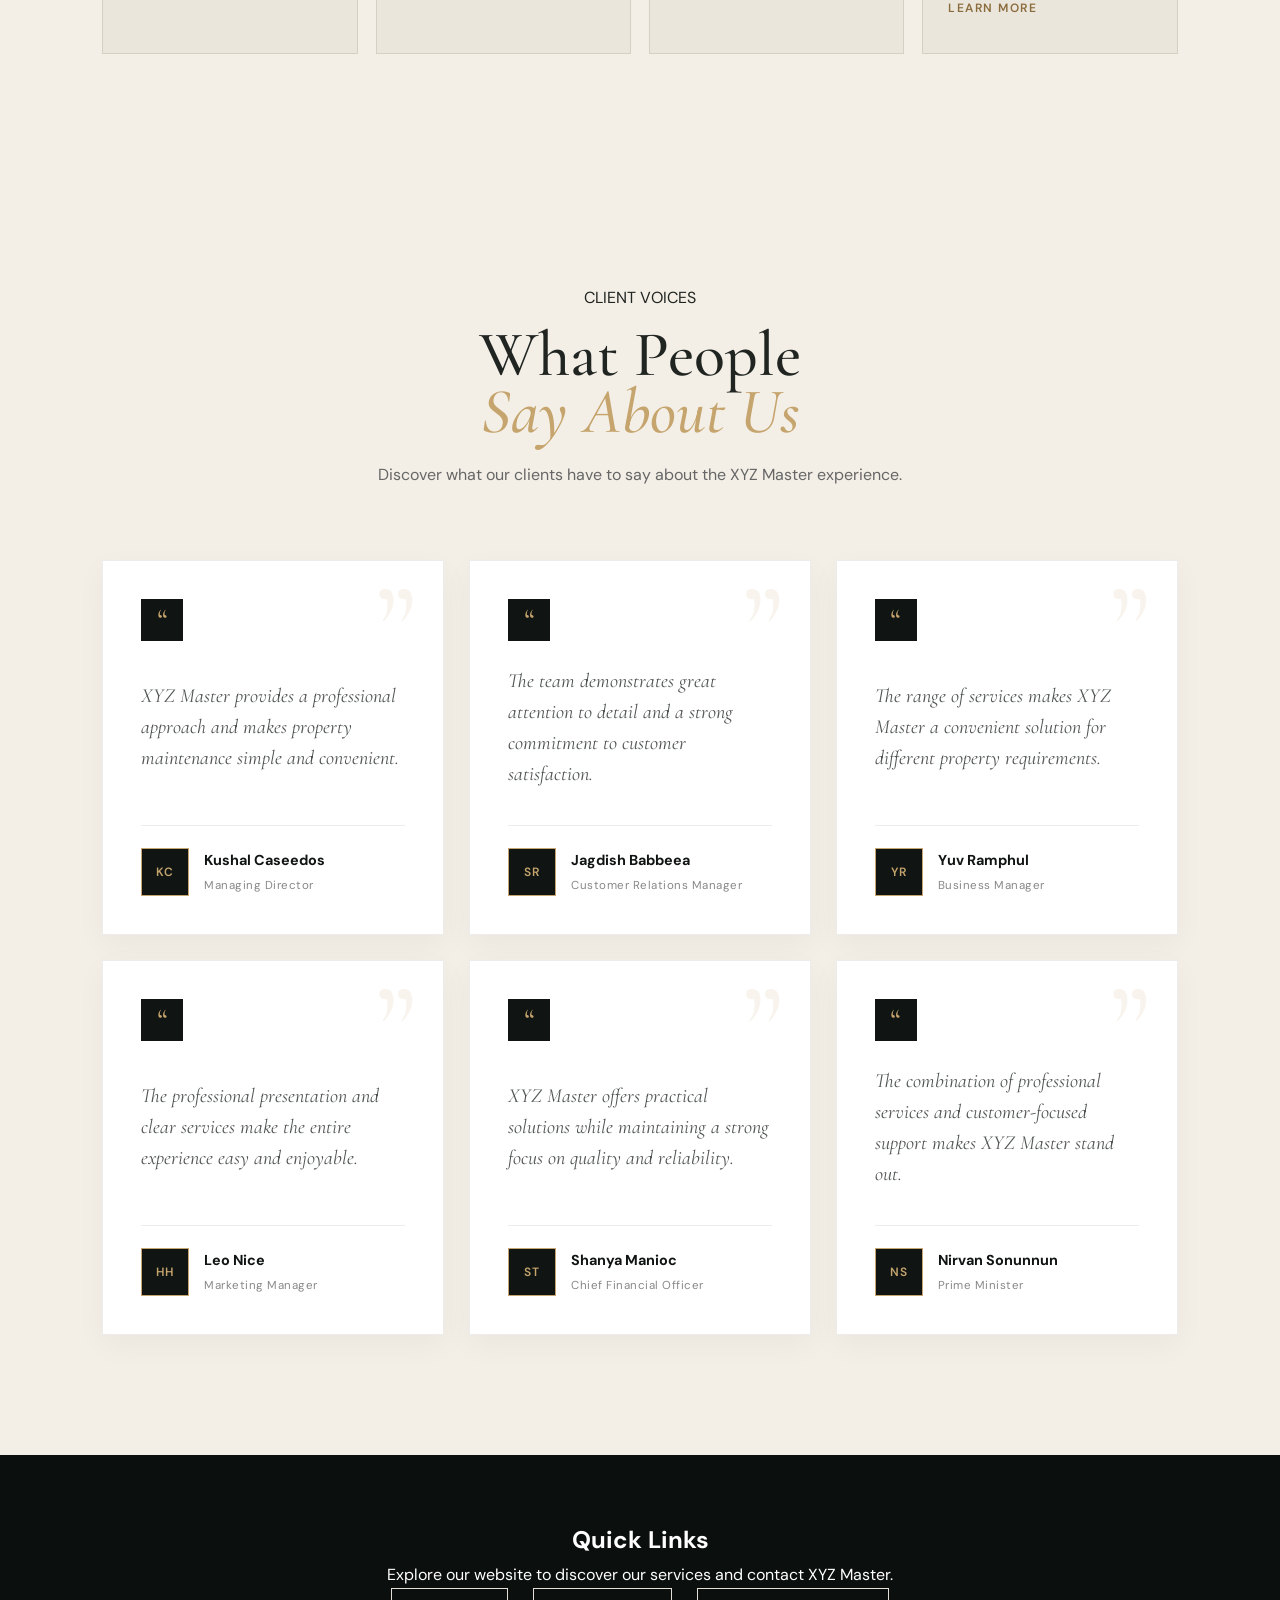
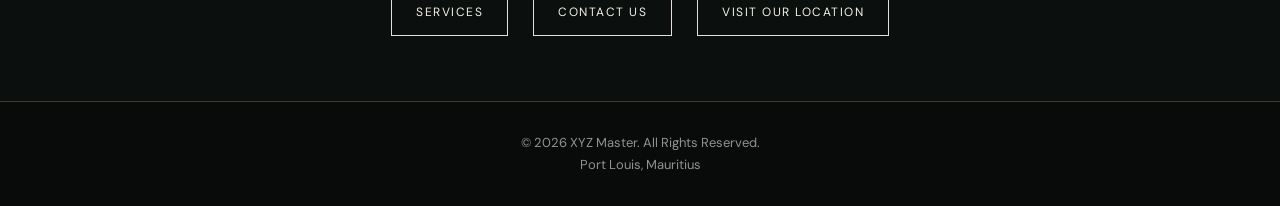
==== commit ea306609: "Update index.html" ====
--- a/Web Applications /index.html
+++ b/Web Applications /index.html
@@ -394,7 +394,7 @@
                 <div class="person-avatar">SR</div>
 
                 <div>
-                    <strong>Shriya Ramjuttun</strong>
+                    <strong>Jagdish Babbeea</strong>
                     <span>Customer Relations Manager</span>
                 </div>
 
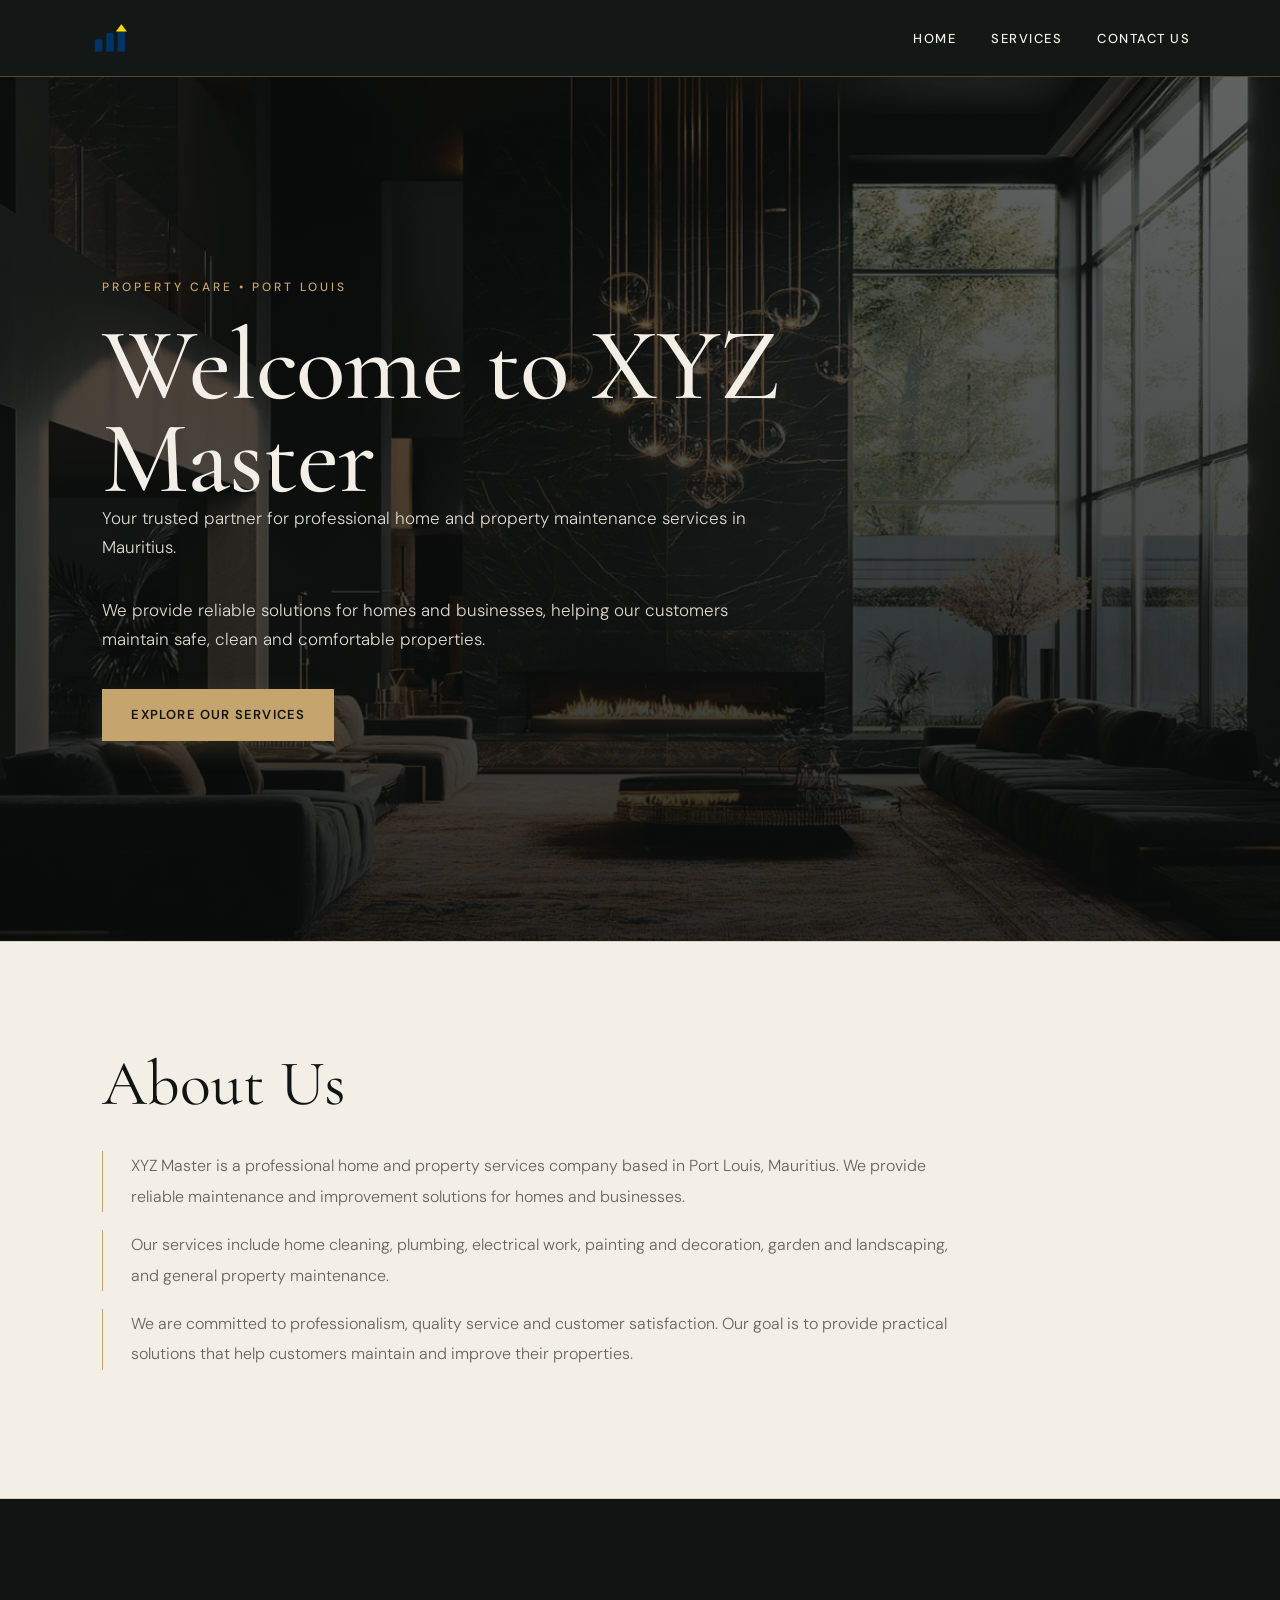
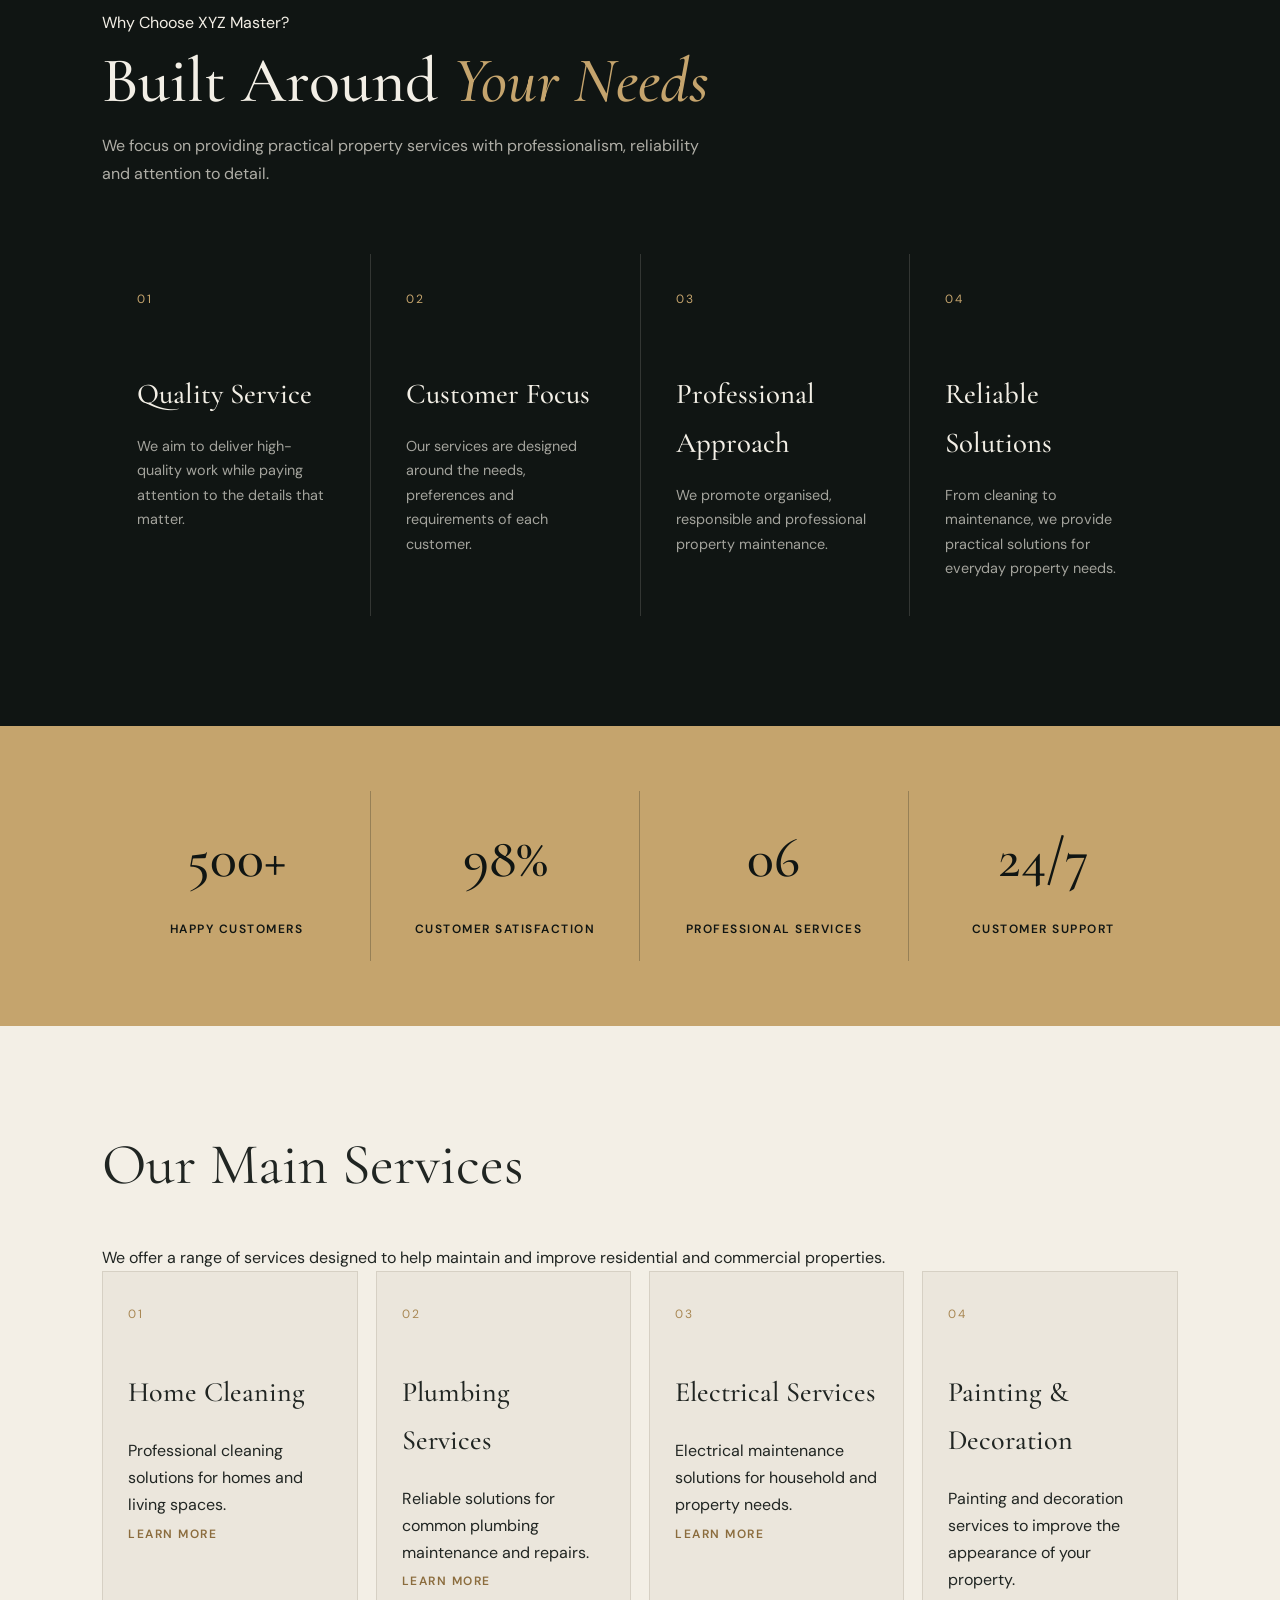
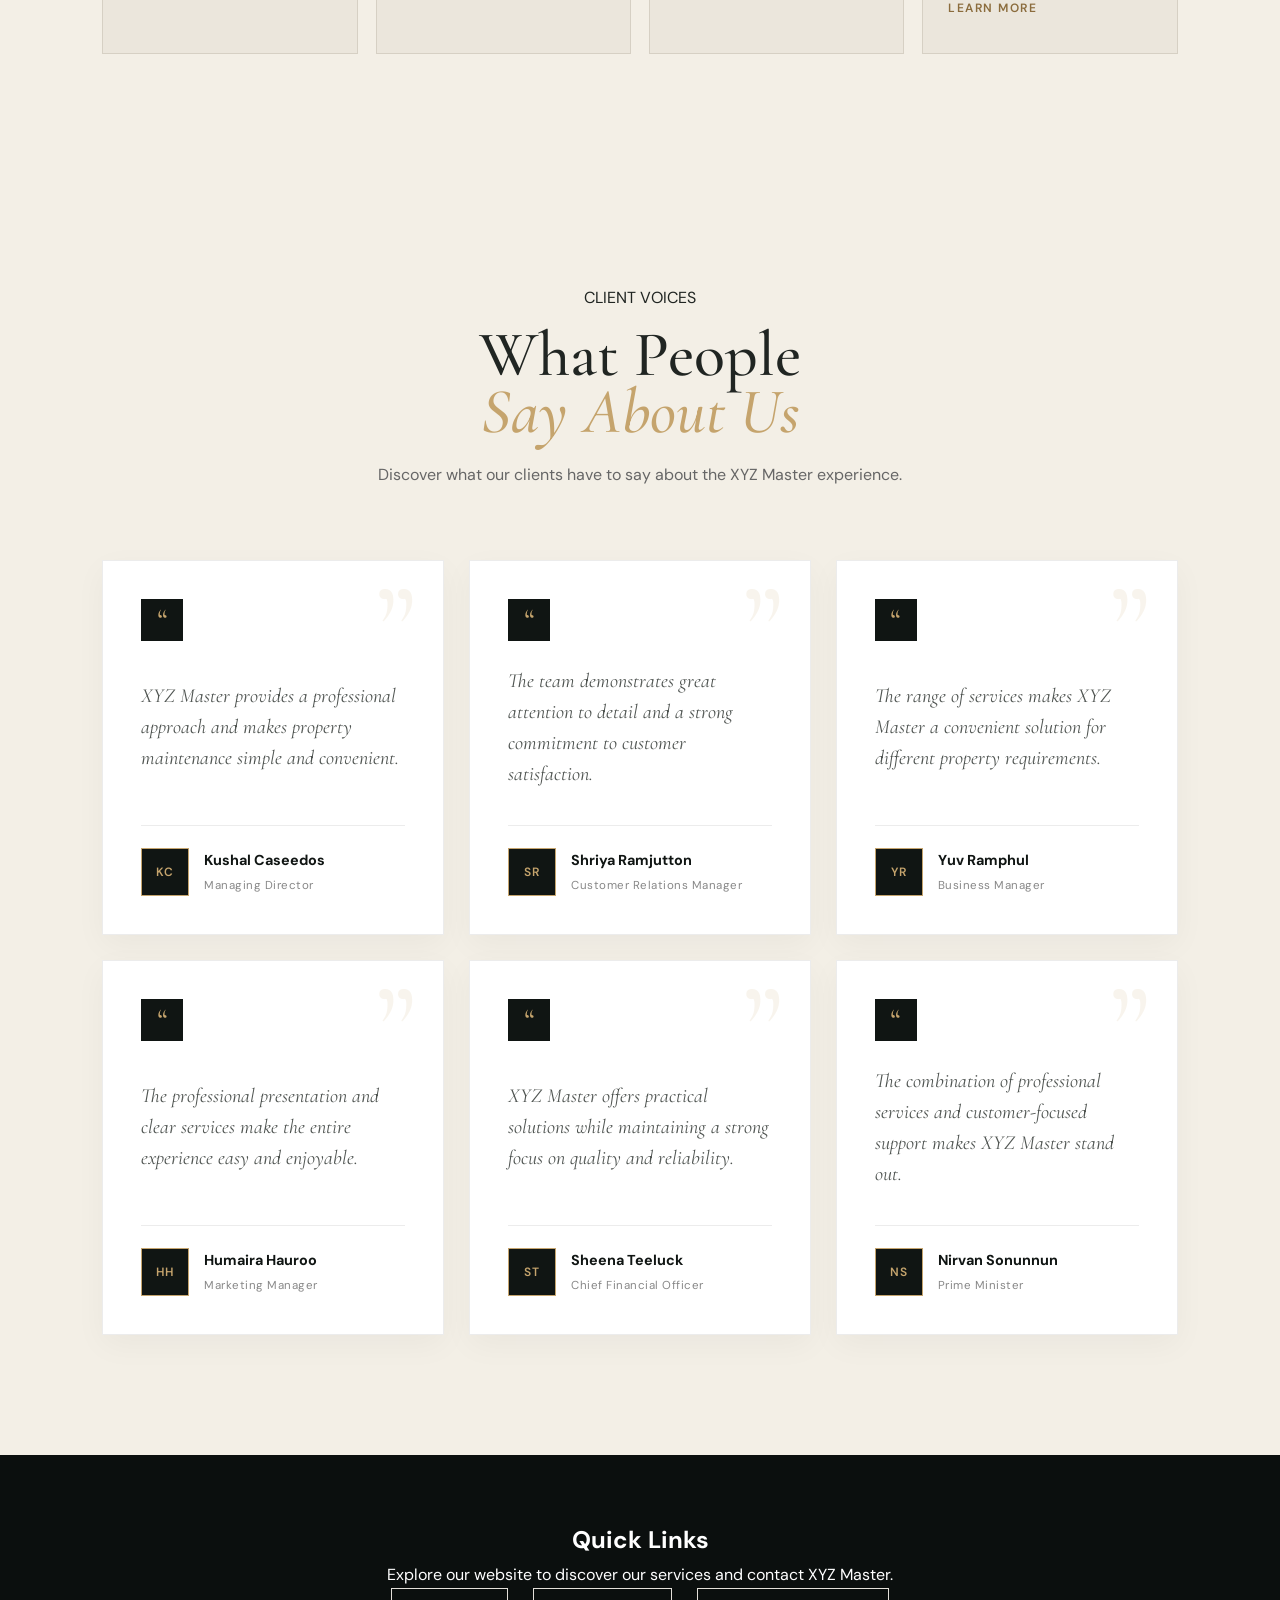
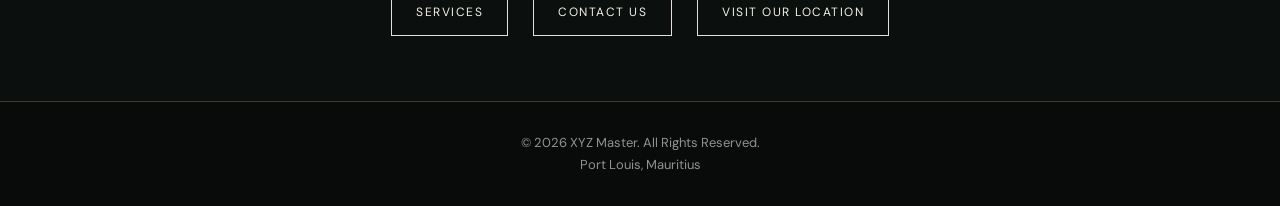
==== commit 7ecaffd2: "Update team member names in index.html" ====
--- a/Web Applications /index.html
+++ b/Web Applications /index.html
@@ -394,7 +394,7 @@
                 <div class="person-avatar">SR</div>
 
                 <div>
-                    <strong>Jagdish Babbeea</strong>
+                    <strong>Shriya Ramjutton</strong>
                     <span>Customer Relations Manager</span>
                 </div>
 
@@ -444,7 +444,7 @@
                 <div class="person-avatar">HH</div>
 
                 <div>
-                    <strong>Leo Nice</strong>
+                    <strong>Humaira Hauroo</strong>
                     <span>Marketing Manager</span>
                 </div>
 
@@ -469,7 +469,7 @@
                 <div class="person-avatar">ST</div>
 
                 <div>
-                    <strong>Shanya Manioc</strong>
+                    <strong>Sheena Teeluck</strong>
                     <span>Chief Financial Officer</span>
                 </div>
 
